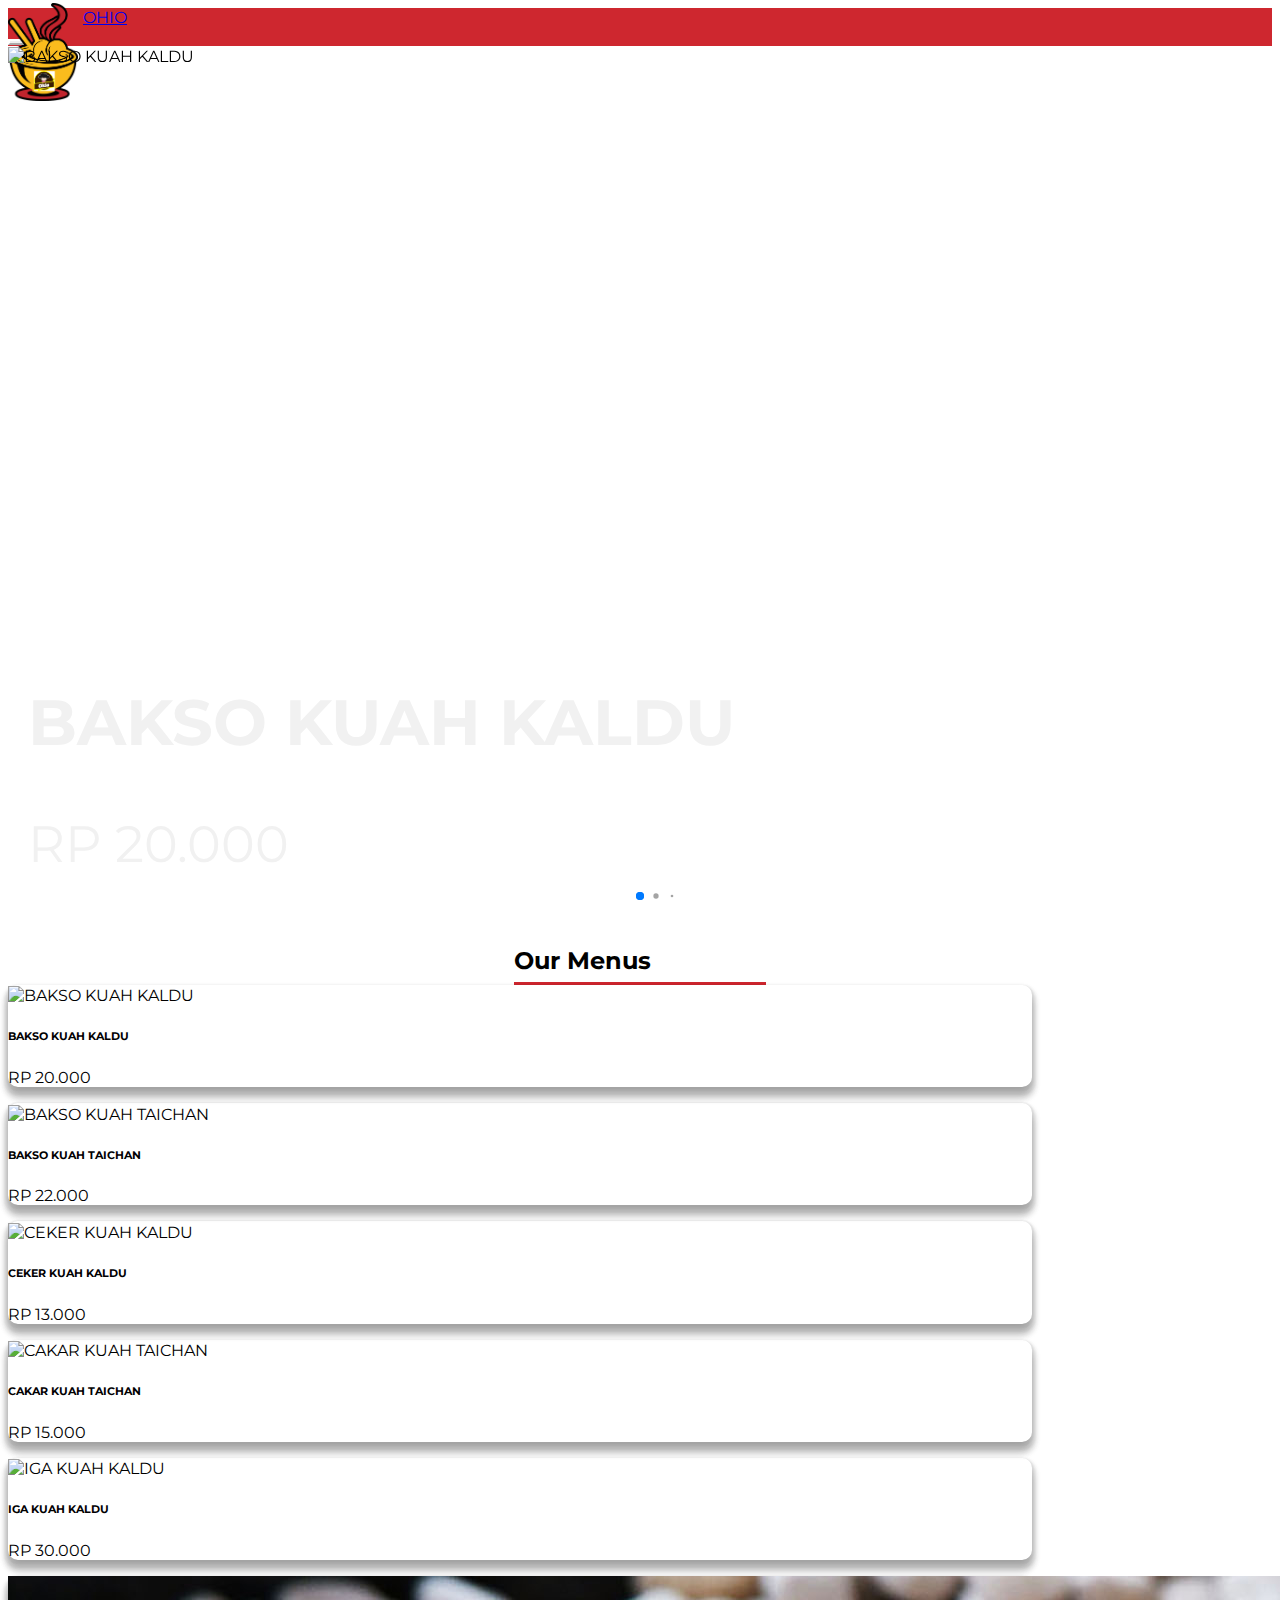
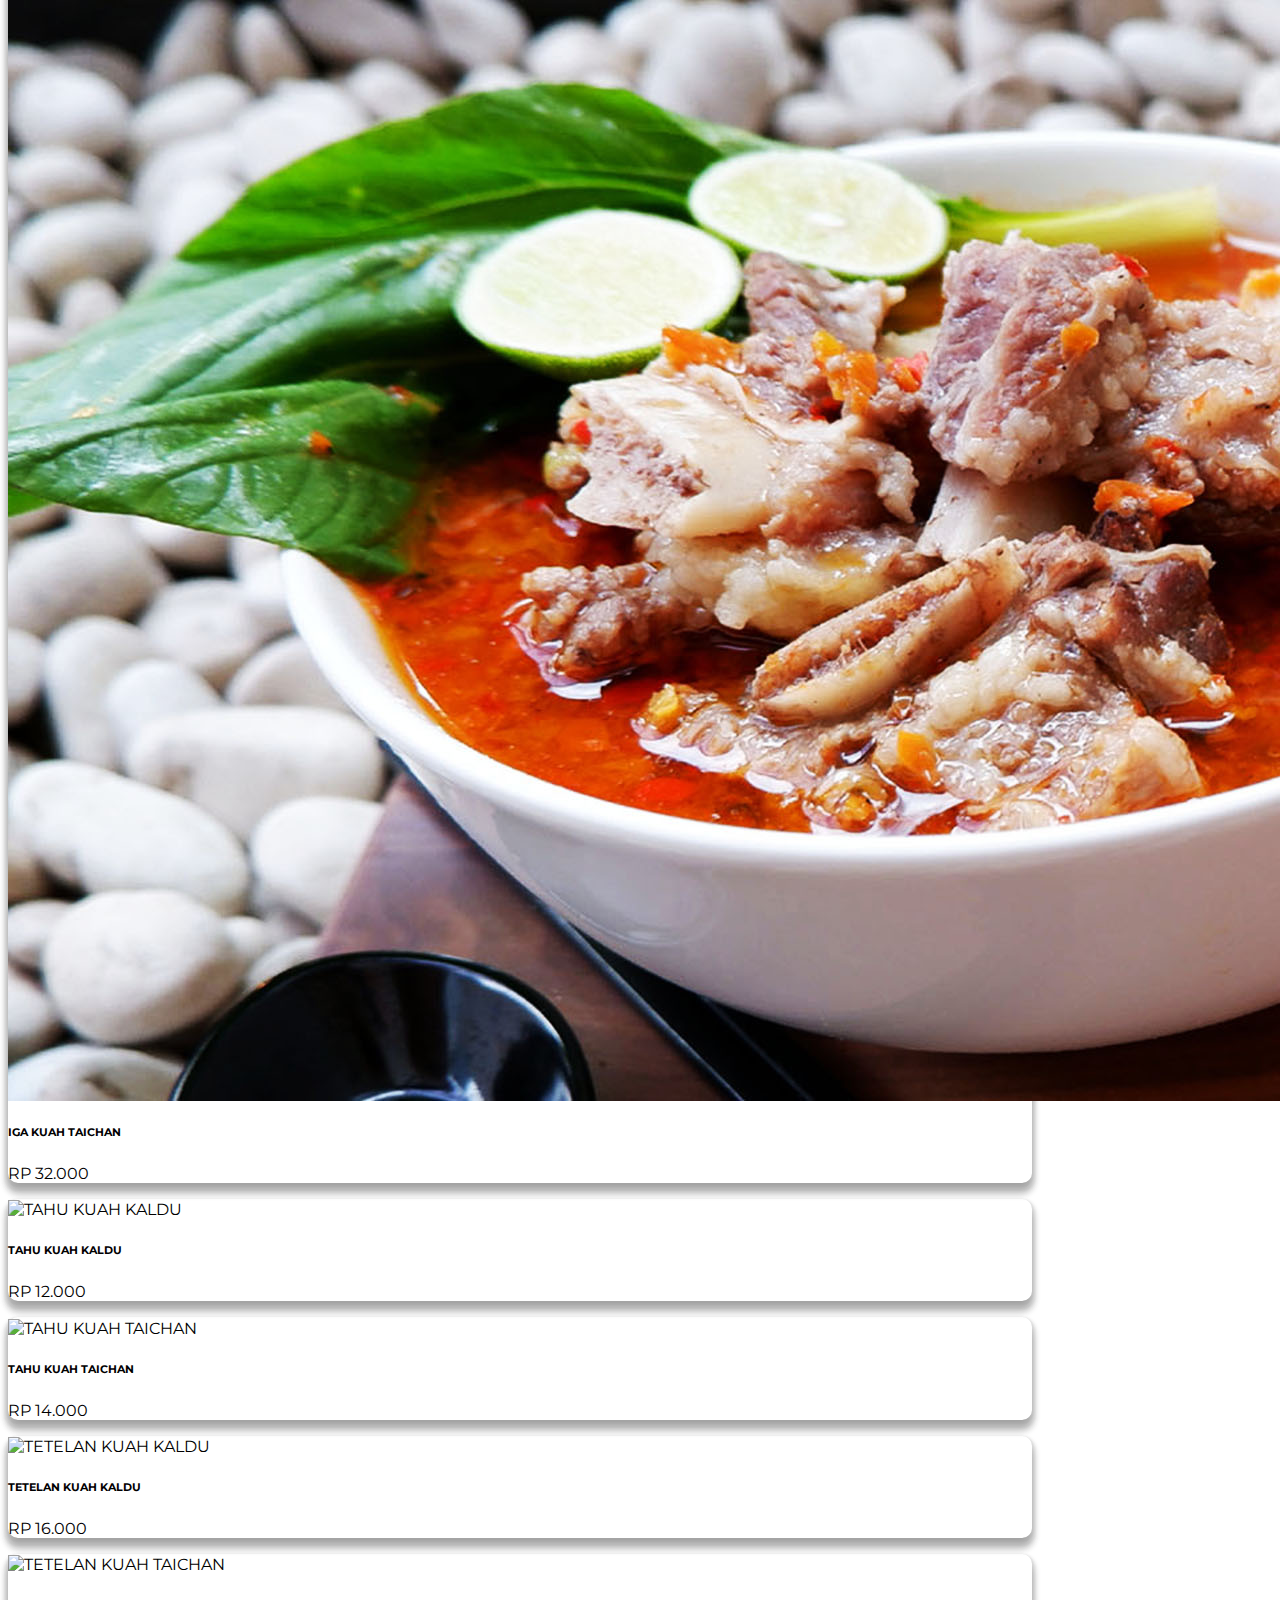
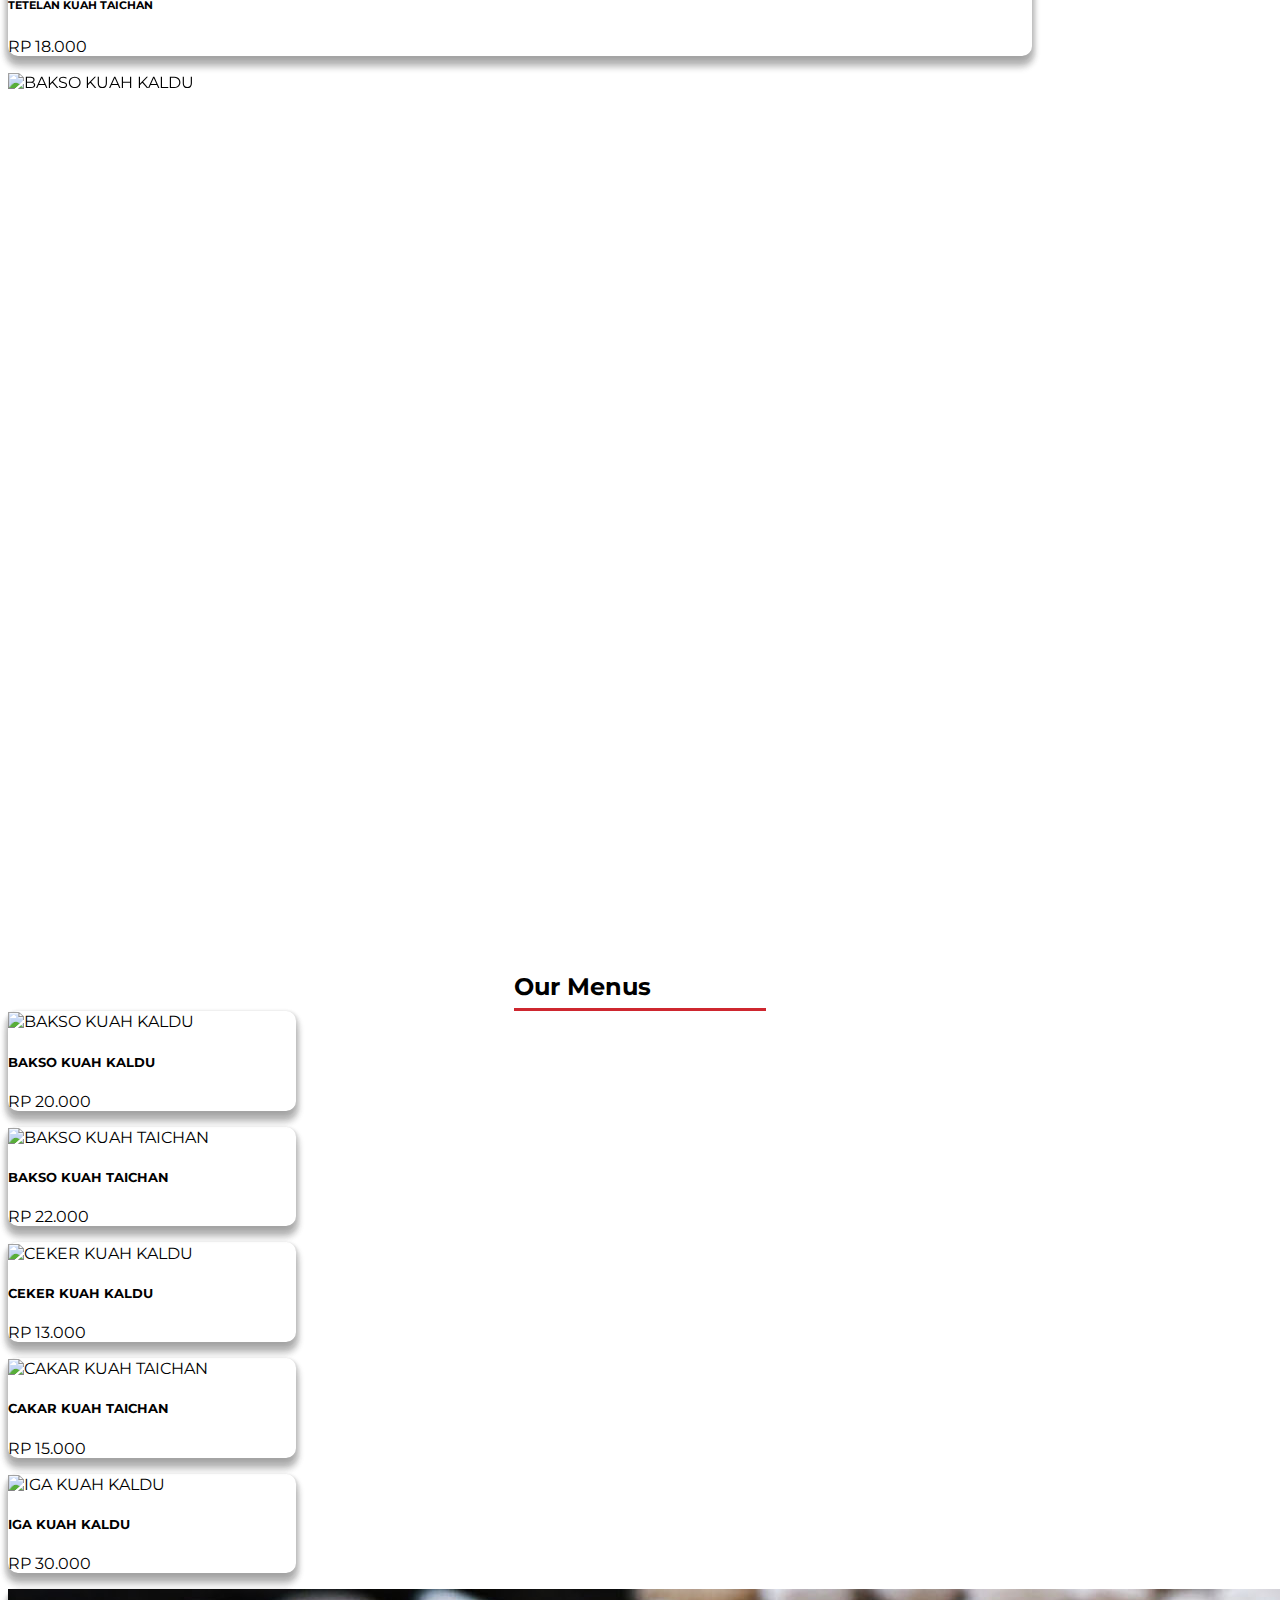
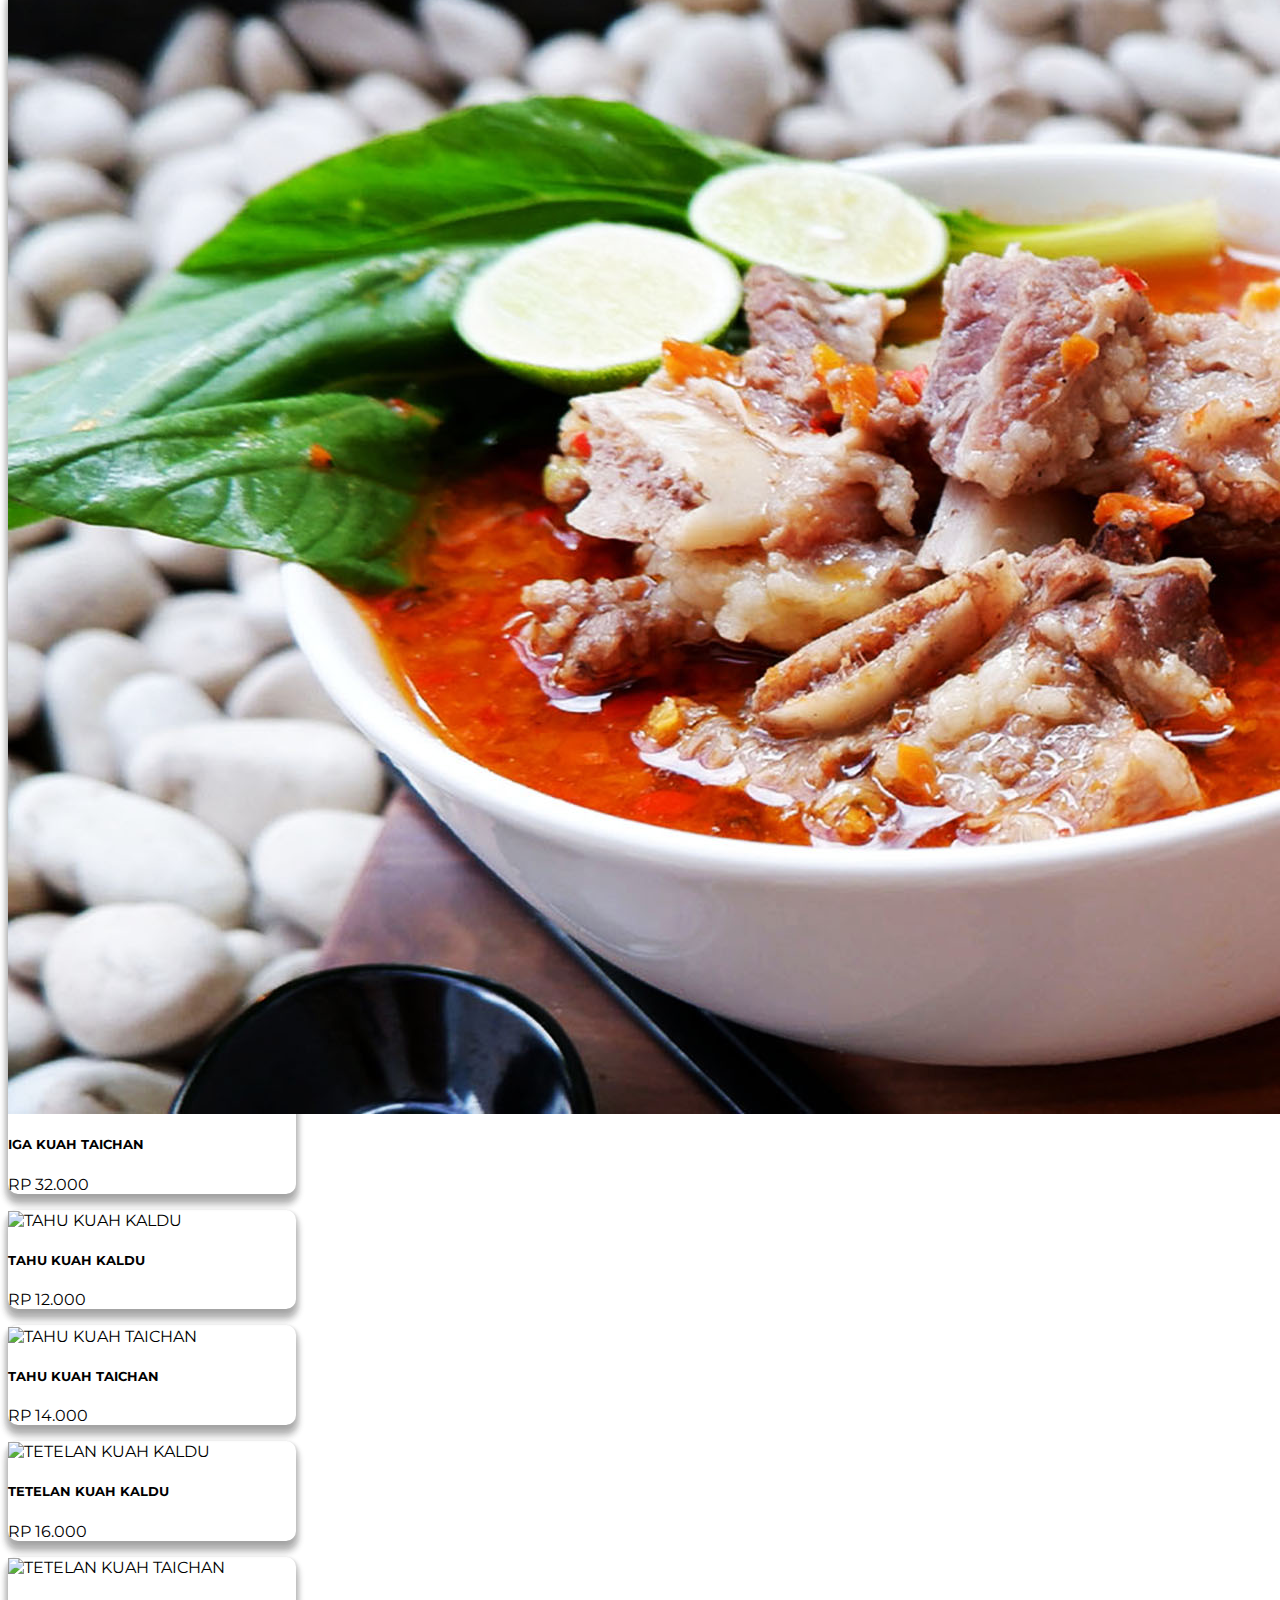
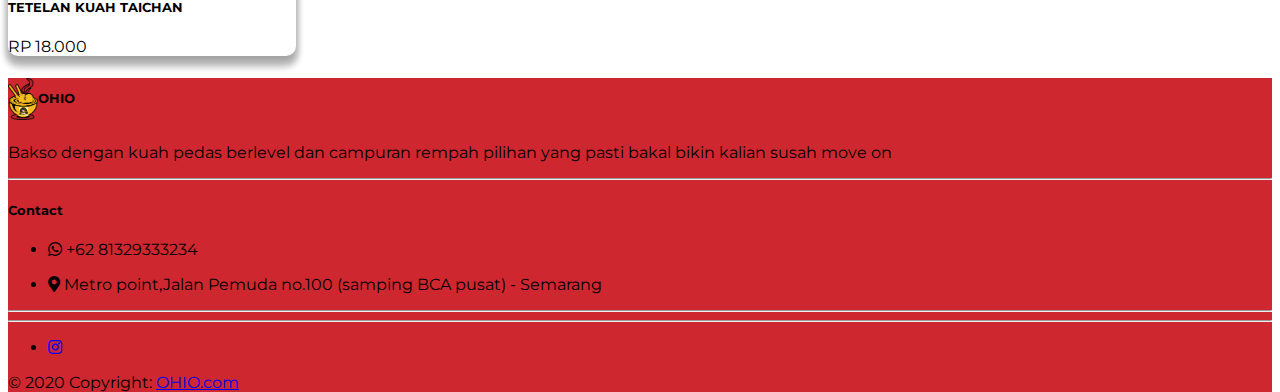
==== index.html @ d3f7b01e "Fade in" ====
<!DOCTYPE html>
<html lang="en">

<head>
    <meta charset="UTF-8">
    <meta name="viewport" content="width=device-width, initial-scale=1.0">

    <link rel="stylesheet" href="https://unpkg.com/swiper/swiper-bundle.css">
    <link rel="stylesheet" href="https://unpkg.com/swiper/swiper-bundle.min.css">
    <link rel="stylesheet" href="https://cdn.jsdelivr.net/npm/bootstrap@4.5.3/dist/css/bootstrap.min.css"
        integrity="sha384-TX8t27EcRE3e/ihU7zmQxVncDAy5uIKz4rEkgIXeMed4M0jlfIDPvg6uqKI2xXr2" crossorigin="anonymous">
    <link rel="stylesheet" href="https://cdnjs.cloudflare.com/ajax/libs/font-awesome/5.15.1/css/all.min.css">
    <link rel="stylesheet" href="animate.css">
    <link rel="stylesheet" href="style.css">


    <script src="https://unpkg.com/swiper/swiper-bundle.js"></script>
    <script src="https://unpkg.com/swiper/swiper-bundle.min.js"></script>
    <script src="https://code.jquery.com/jquery-3.5.1.slim.min.js"
        integrity="sha384-DfXdz2htPH0lsSSs5nCTpuj/zy4C+OGpamoFVy38MVBnE+IbbVYUew+OrCXaRkfj"
        crossorigin="anonymous"></script>
    <script src="https://cdn.jsdelivr.net/npm/bootstrap@4.5.3/dist/js/bootstrap.bundle.min.js"
        integrity="sha384-ho+j7jyWK8fNQe+A12Hb8AhRq26LrZ/JpcUGGOn+Y7RsweNrtN/tE3MoK7ZeZDyx"
        crossorigin="anonymous"></script>
    <script src="js/wow.min.js"></script>

    <link rel="icon" href="img/main-icon1.png" type="image/x-icon">
    <title>OHIO</title>
</head>

<body>
    <!-- Nabar -->
    <nav class="navbar fixed-top navbar-light" id="navbar">
        <div class="container">
            <div class="logo">
                <img href="#" src="img/main-icon1.png">
                <a class="navbar-brand text-white font-weight-bold" href="#">
                    OHIO</a>
            </div>
            <button class="navbar-toggler custom-toggler" type="button" data-toggle="collapse" data-target="#navbarText"
                onclick="openNav()" aria-controls="navbarText" aria-expanded="false" aria-label="Toggle navigation">
                <span class="navbar-toggler-icon"></span>
            </button>

            <div id="mySidebar" class="sidebar">
                <a href="javascript:void(0)" class="closebtn" onclick="closeNav()">×</a>
                <ul class="navbar-nav text-center">
                    <li class="nav-item dropdown">
                        <a class="nav-link dropdown-toggle text-white" href="#" id="navbarDropdown" role="button"
                            data-toggle="dropdown" aria-haspopup="true" aria-expanded="false">
                            Bakso
                        </a>
                        <div class="dropdown-menu my-2" aria-labelledby="navbarDropdown">
                            <a class="dropdown-item" href="#">Cakar Kuah Tai</a>
                            <a class="dropdown-item" href="#">Cakar Kaldu</a>
                            <a class="dropdown-item" href="#">Bakso Kuah Tai</a>
                            <a class="dropdown-item" href="#">Bakso Kaldu</a>
                            <a class="dropdown-item" href="#">Tahu Kuah Tai</a>
                            <a class="dropdown-item" href="#">Tahu Kaldu</a>
                            <a class="dropdown-item" href="#">Iga Kuah Tai</a>
                            <a class="dropdown-item" href="#">Iga Kaldu</a>
                        </div>
                    </li>
                    <li class="nav-item dropdown">
                        <a class="nav-link text-white" href="cumi.html">
                            Cumi
                        </a>
                    </li>
                    <li class="nav-item dropdown">
                        <a class="nav-link text-white" href="minuman.html">
                            Minuman
                        </a>
                    </li>
                </ul>
            </div>
        </div>
    </nav>

    <!-- portrait -->
    <div class="d-sm-block d-md-none">
        <!-- Slider main container -->
        <div class="swiper-container">
            <!-- Additional required wrapper -->
            <div class="swiper-wrapper" id="wrapper-potrait">
                <!-- Slides -->
            </div>
            <!-- If we need pagination -->
            <div class="swiper-pagination"></div>

            <!-- If we need navigation buttons -->

            <div class="swiper-button-prev"></div>
            <div class="swiper-button-next"></div>

        </div>
        <!-- main content -->
        <div class="container mt-4" id="all-menu-potrait">
            <h2 class="section-title text-center text-danger my-5">Our Menus</h2>
            <div class="d-flex flex-column" id="menu-potrait"></div>
        </div>
    </div>

    <!-- landscape -->
    <div class="d-md-block d-none">
        <!-- Slider main container -->
        <div class="swiper-container">
            <!-- Additional required wrapper -->
            <div class="swiper-wrapper" id="wrapper-landscape">
                <!-- Slides -->
            </div>
            <!-- If we need pagination -->
            <div class="swiper-pagination"></div>

            <!-- If we need navigation buttons -->
            <div class="swiper-button-prev"></div>
            <div class="swiper-button-next"></div>

        </div>
        <!-- main content -->
        <div class="container mt-4" id="all-menu-landscape">
            <h2 class="section-title text-center text-danger my-5">Our Menus</h2>
            <div class="d-flex flex-wrap" id="menu-landscape"></div>
        </div>


    </div>

    <!-- Footer -->
    <footer class="page-footer font-small stylish-color-light pt-4 mt-5" id="footer">

        <div class="container text-center text-md-left">
            <div class="row">
                <div class="col-md-4 mx-auto text-white">
                    <h5 class="font-weight-bold text-uppercase mt-3 mb-4 text-white ">
                        <img href="#" src="img/main-icon1.png" width="30px">OHIO</h5>
                    <p>Bakso dengan kuah pedas berlevel dan campuran rempah pilihan yang pasti bakal bikin kalian susah
                        move on
                    </p>
                </div>
                <hr class="clearfix w-100 d-md-none">
                <div class="col-md-4 mx-auto">
                    <h5 class="font-weight-bold text-uppercase mt-3 mb-4 text-white">Contact</h5>
                    <ul class="list-unstyled text-white">
                        <li>
                            <p><i class="fab fa-whatsapp text-white"></i> +62 81329333234</p>
                        </li>
                        <li>
                            <p><i class="fas fa-map-marker-alt text-white"></i> Metro point,Jalan Pemuda no.100 (samping
                                BCA pusat) - Semarang</p>
                        </li>
                    </ul>

                </div>

                <hr class="clearfix w-100 d-md-none d-none">
            </div>

        </div>

        <hr class="clearfix w-100 d-ms-none">

        <ul class="list-unstyled list-inline text-center ">
            <li class="list-inline-item">
                <a href="https://www.instagram.com/baksokuahtaichan_ohio/">
                    <i class="fab fa-instagram text-white"> </i>
                </a>
            </li>
        </ul>

        <div class="footer-copyright text-center py-3 text-white">© 2020 Copyright:
            <a href="#navbar" class="text-white font-weight-bold">OHIO.com</a>
        </div>

    </footer>
</body>
<script src="main.js"></script>
<script src="wow.min.js"></script>
<script>
    new WOW().init();
</script>

</html>
---- style.css ----
@import url('https://fonts.googleapis.com/css2?family=Montserrat:wght@300&display=swap');

* {
  font-family: 'Montserrat', sans-serif;
}
html,
body {
  position: relative;
  height: 100%;
}

.custom-toggler .navbar-toggler-icon {
  background-image: url("data:image/svg+xml;charset=utf8,%3Csvg viewBox='0 0 32 32' xmlns='http://www.w3.org/2000/svg'%3E%3Cpath stroke='rgba(255, 255, 255)' stroke-width='2' stroke-linecap='round' stroke-miterlimit='10' d='M4 8h24M4 16h24M4 24h24'/%3E%3C/svg%3E");
}

.custom-toggler.navbar-toggler {
  border-color: rgb(255, 255, 255);
}

.navbar {
  z-index: 1000;
  background-color: #ce272f;
}

.dropdown {
  font-size: smaller;
  text-transform: uppercase;
  text-decoration: none;
  letter-spacing: 0.15em;
  display: inline-block;
  position: relative;
}
.dropdown:after {
  background: none repeat scroll 0 0 transparent;
  content: "";
  display: block;
  height: 1px;
  margin-top: 3px;
  left: 50%;
  position: absolute;
  background: #fff;
  transition: width 0.3s ease 0s, left 0.3s ease 0s;
  width: 0;
}

.dropdown:hover:after {
  width: 100%;
  left: 0;
}

.sidebar {
  height: 100%;
  width: 0;
  position: fixed;
  z-index: 1;
  top: 0;
  right:0;
  background-color: #ce272f;
  overflow-x: hidden;
  transition: 0.5s;
  padding-top: 80px;
}

.sidebar a {
  padding: 8px 8px 8px 32px;
  text-decoration: none;
  display: block;
  transition: 0.3s;
}

.sidebar .closebtn {
  position: absolute;
  top: 0;
  font-size: 36px;
  color: #fff;
}
.navbar-brand {
  margin-left: 75px;
}

.logo img {
  position: absolute;
  margin-top: -5px;
  width: 70px;
}

.logo:hover {
  transform: scale(1.1);
}

.swiper-button-next,
.swiper-button-prev {
    right:10px;
    padding: 30px;
    border-radius:10vh;
    color: #fff !important;
}

.swiper-button-next:hover {
  background-color: rgba(255, 255, 255, 0.164);
  transform: scale(1.1);
}

.swiper-button-prev:hover {
  background-color: rgba(255, 255, 255, 0.164);
  transform: scale(1.1);
}

img {
  vertical-align: middle;
}

.content {
  bottom: 0;
  z-index: 10;
  color: #f1f1f1;
  width: 100%;
  padding: 20px;
}

.content-landscape-name{
  text-align: center;
  width: 45vw;
  height: 25px;
  background-color: #ff6f00;
  text-shadow: 2px 2px #000;
  font-style: italic;
}

.content-landscape-price{
  text-align: center;
  width: 20vw;
  height: 25px;
  background-color: #ff6f00;
  text-shadow: 2px 2px #000;
  font-style: italic;
}
#content-landscape h1 {
  color: rgb(255, 255, 255);
  font-size: calc((25vw - 3.5rem) / 7);
}

#content-landscape h3 {
  color: rgb(255, 255, 255);
  font-size: calc((20vw - 3.5rem) / 7);
}

#content-potrait h1 {
  font-size: 5vw;
}

#content-potrait p {
  font-size: 4vw;
}

.section-title {
  border-bottom: 3px solid #ce272f;
  width: 20%;
  margin: auto;
  padding-bottom: 7px;
}

.card-barang {
  border-radius: 10px;
  box-shadow:
    0 1.8px 1.2px 1.8px rgba(0, 0, 0, 0.034),
    0 3.7px 2.3px 3.7px rgba(0, 0, 0, 0.048),
    0 6.5px 5px 5px rgba(0, 0, 0, 0.06),
    0 5.3px 9.9px rgba(0, 0, 0, 0.072),
    0 10.8px 7.4px rgba(0, 0, 0, 0.086),
    0 10px 10px rgba(0, 0, 0, 0.12);
}

.card-barang:hover {
  transform: scale(1.1);
}

.fab {
  display: inline-block;
}

footer {
  background-color: #ce272f;
}

@media screen and (max-width:767px) {
  .content {
    bottom: 0;
    background-color: #ff6f00;
    color: white;
    z-index: 10;
    width: 100%;
    padding: 20px;
  }
  .logo img {
    position: absolute;
    margin-top: -5px;
    width: 60px;
  }

  .section-title {
    border-bottom: 3px solid #ce272f;
    width: 50%;
    margin: auto;
    padding-bottom: 7px;
  }

  .nav-link {
    text-align: center;
  }
}

@media screen and (min-width:768px) {

  .content {
    position: absolute;
  }

  .swiper-container {
    height: 100vh;
  }
}
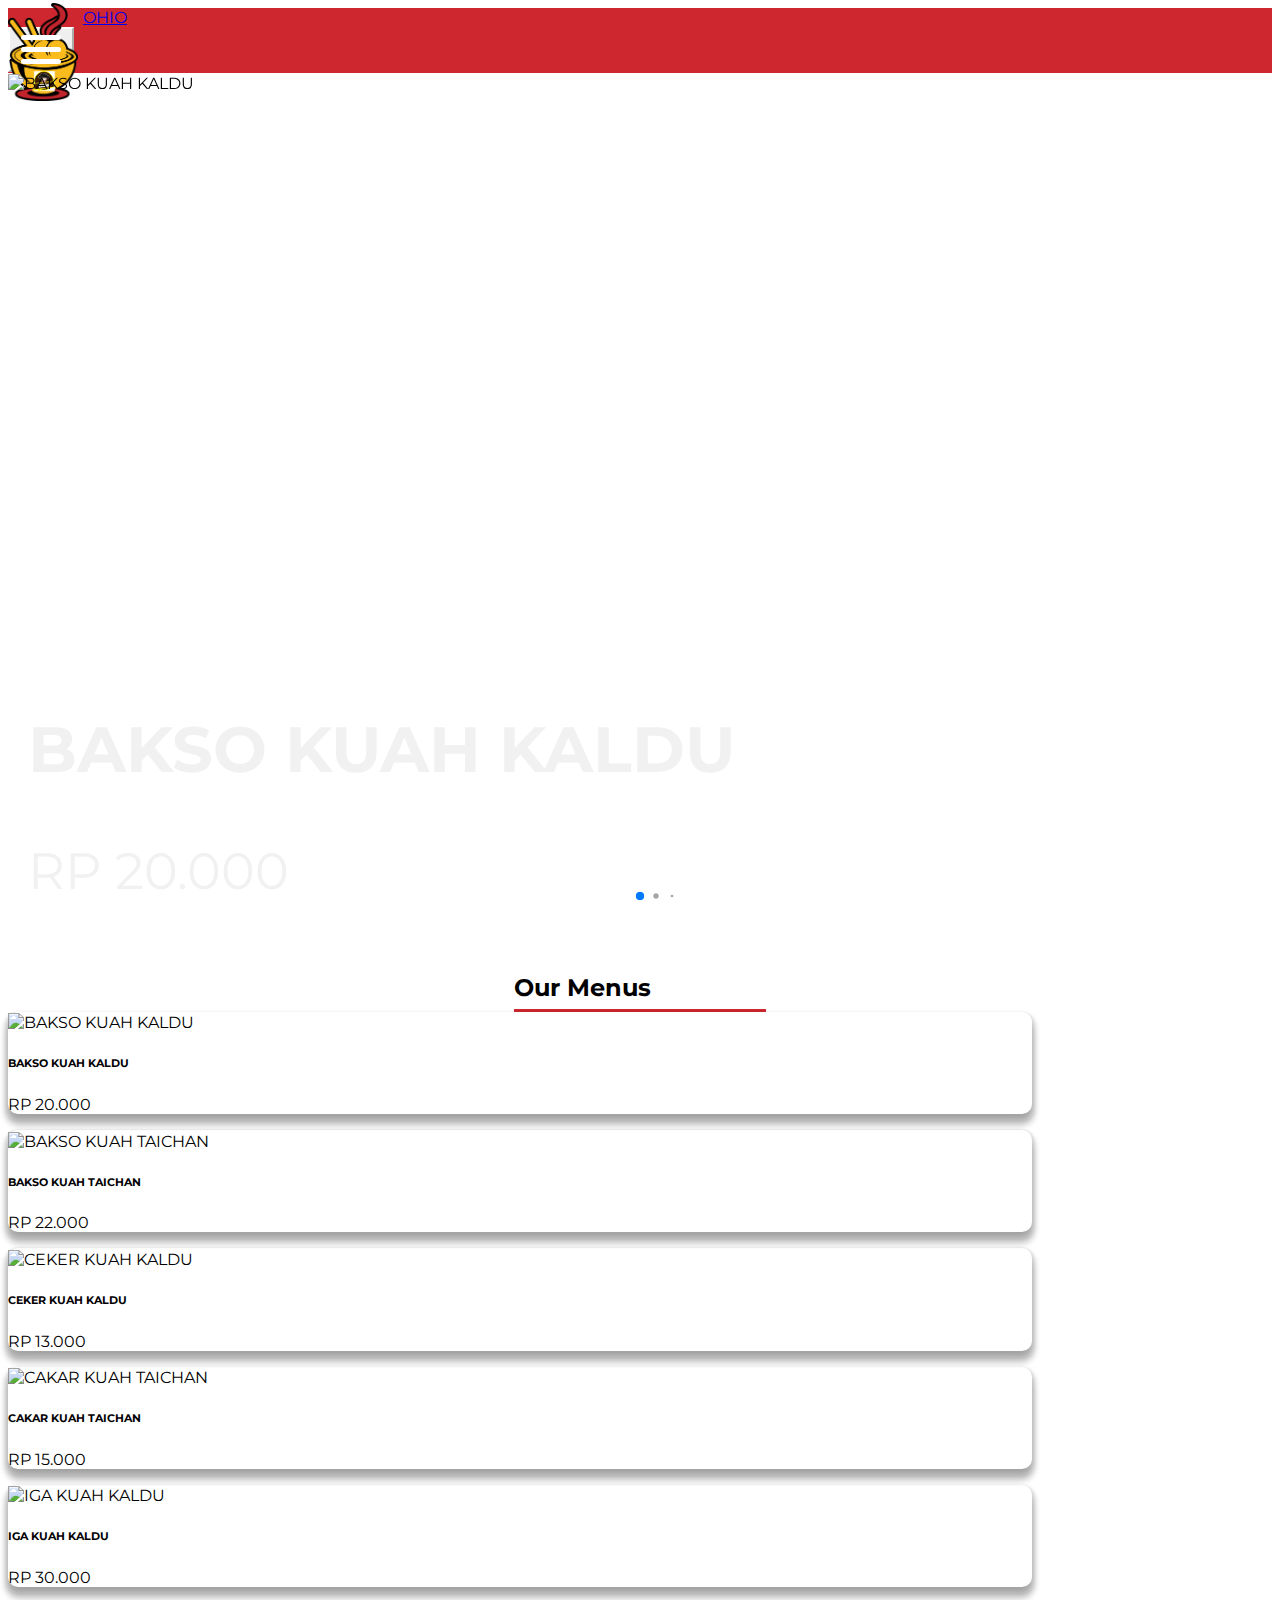
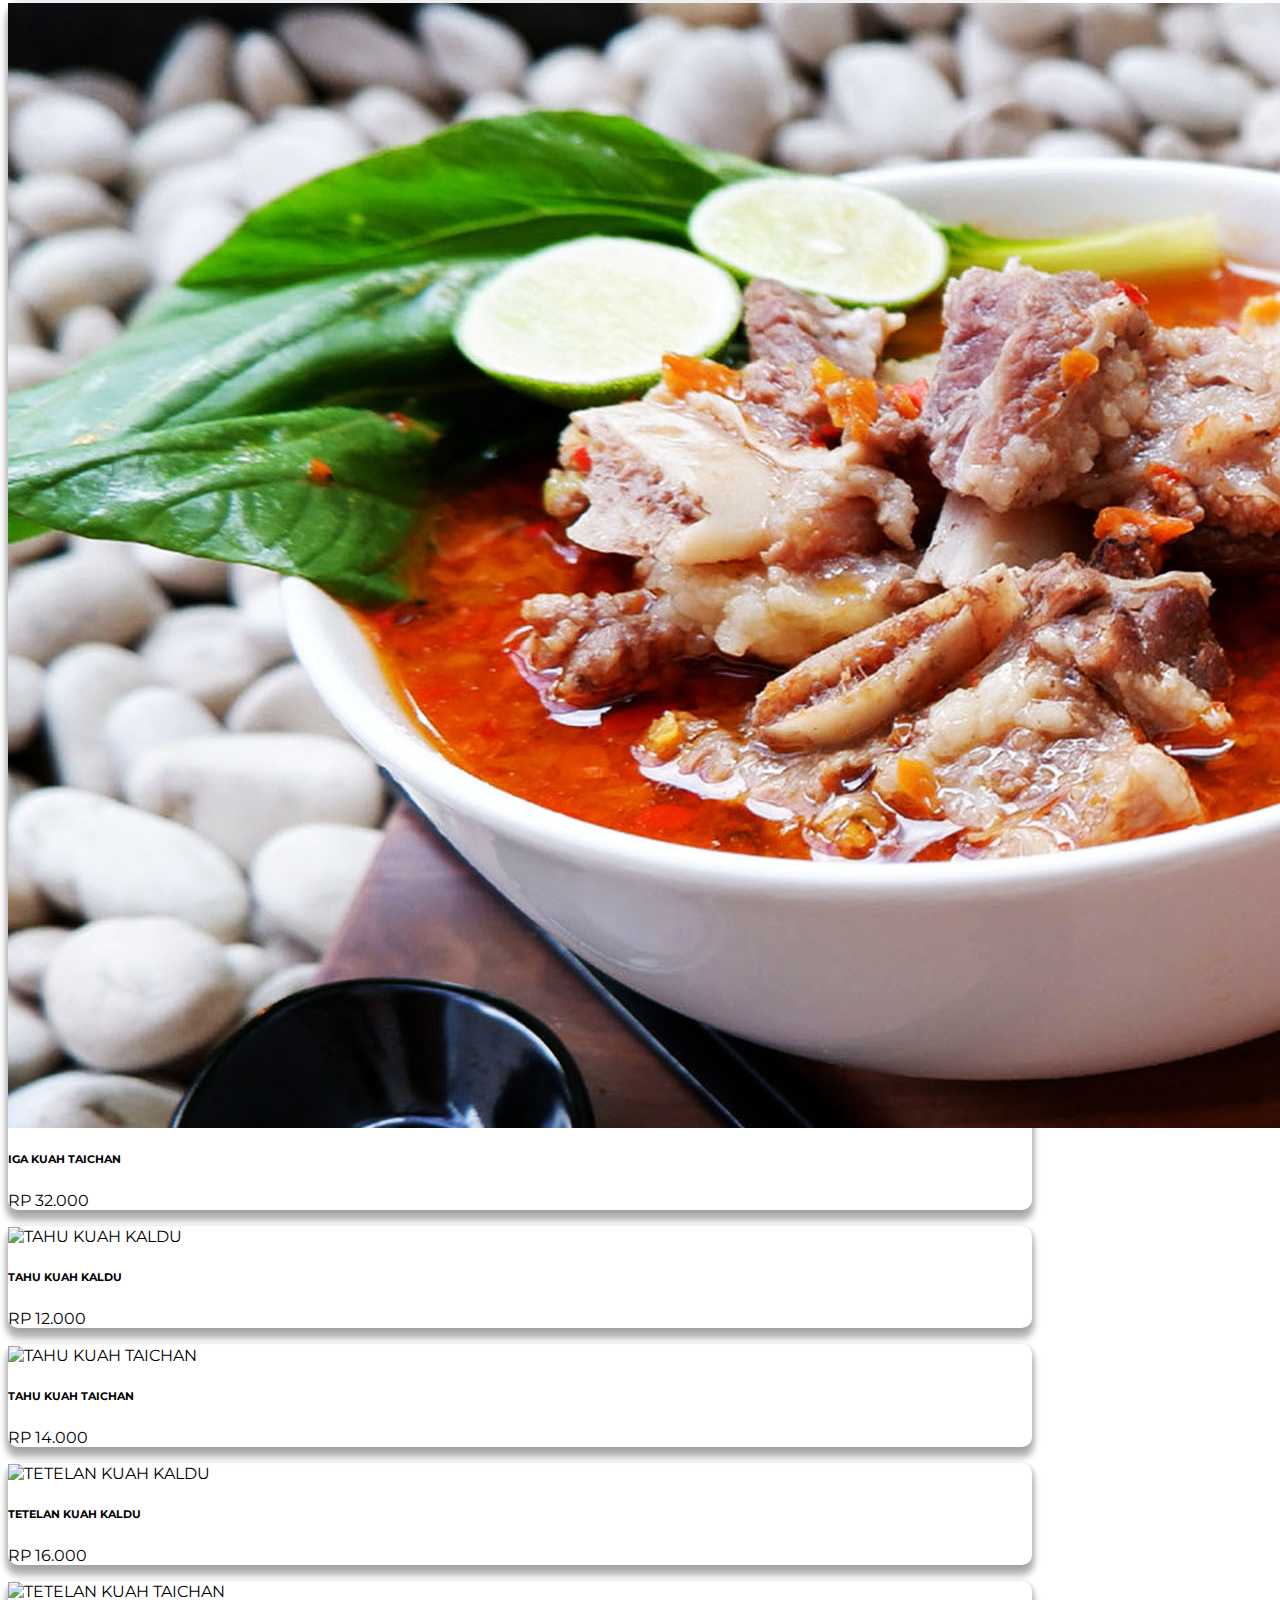
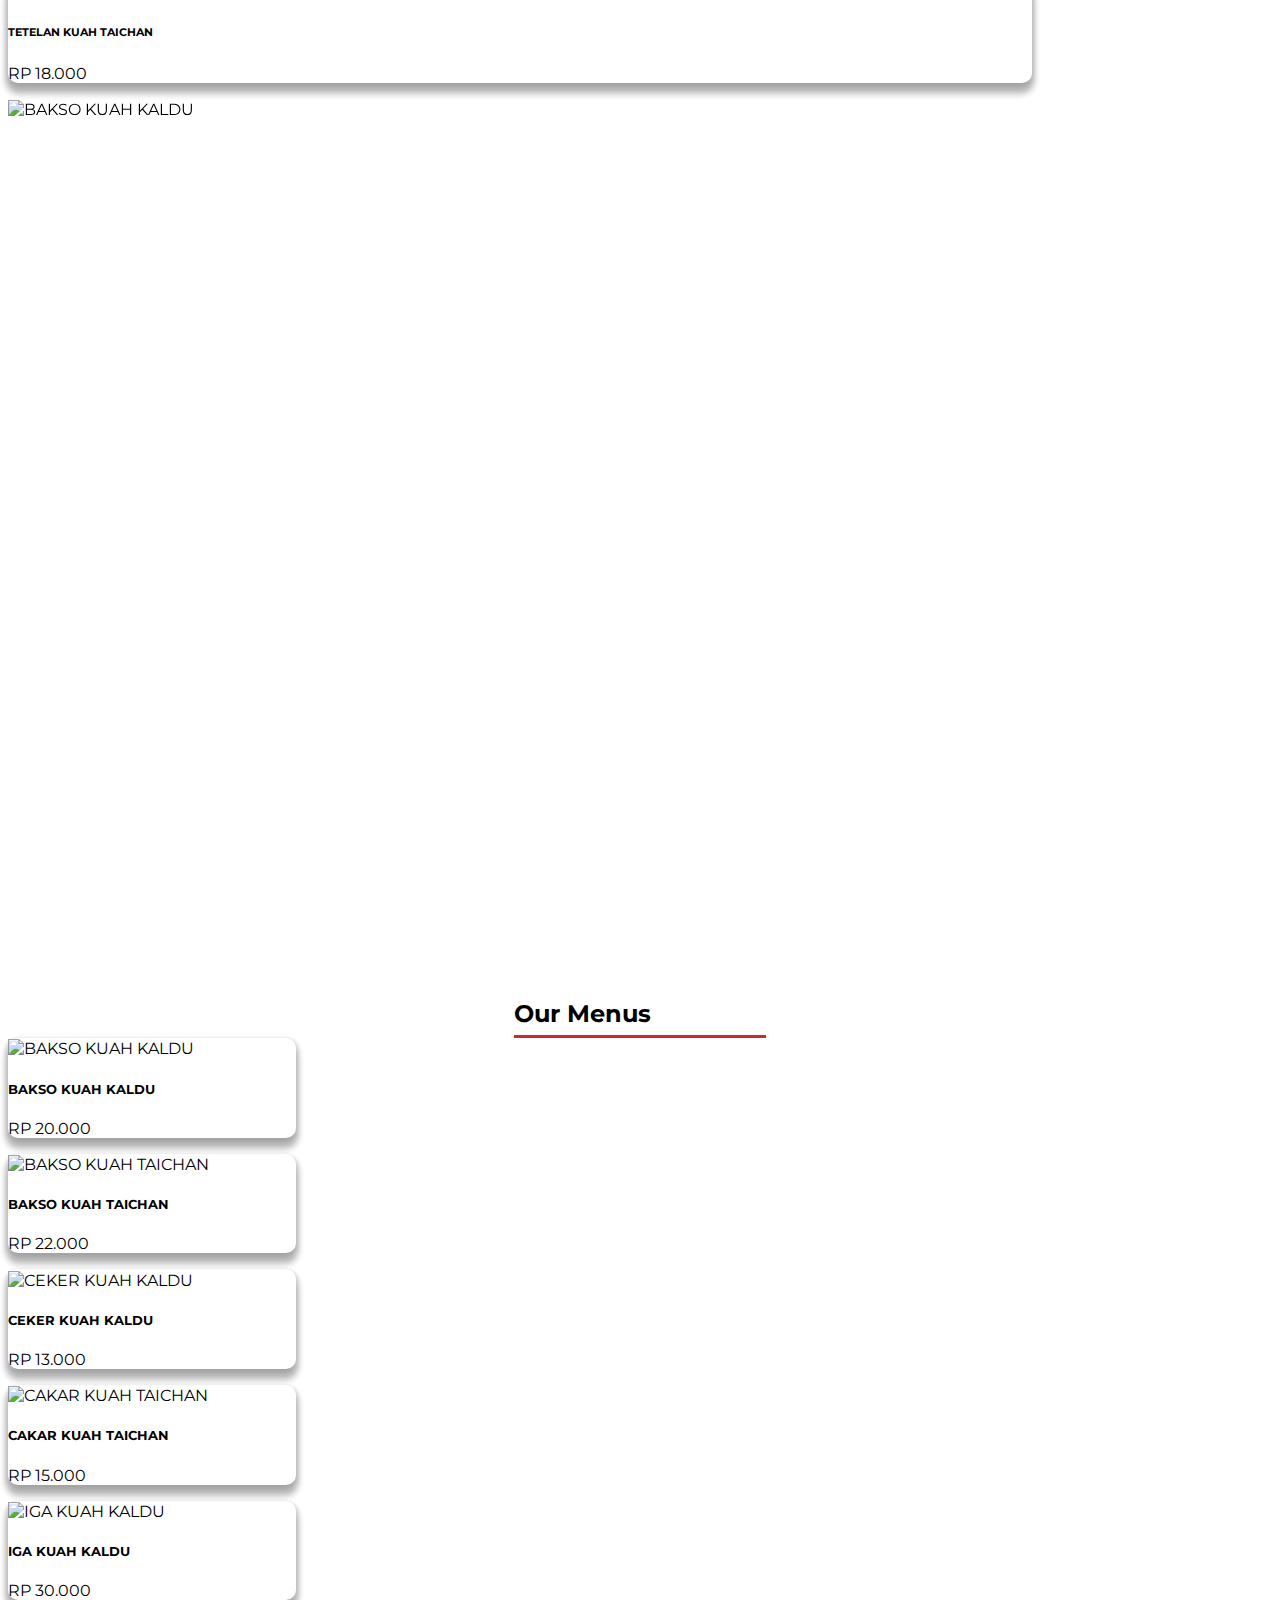
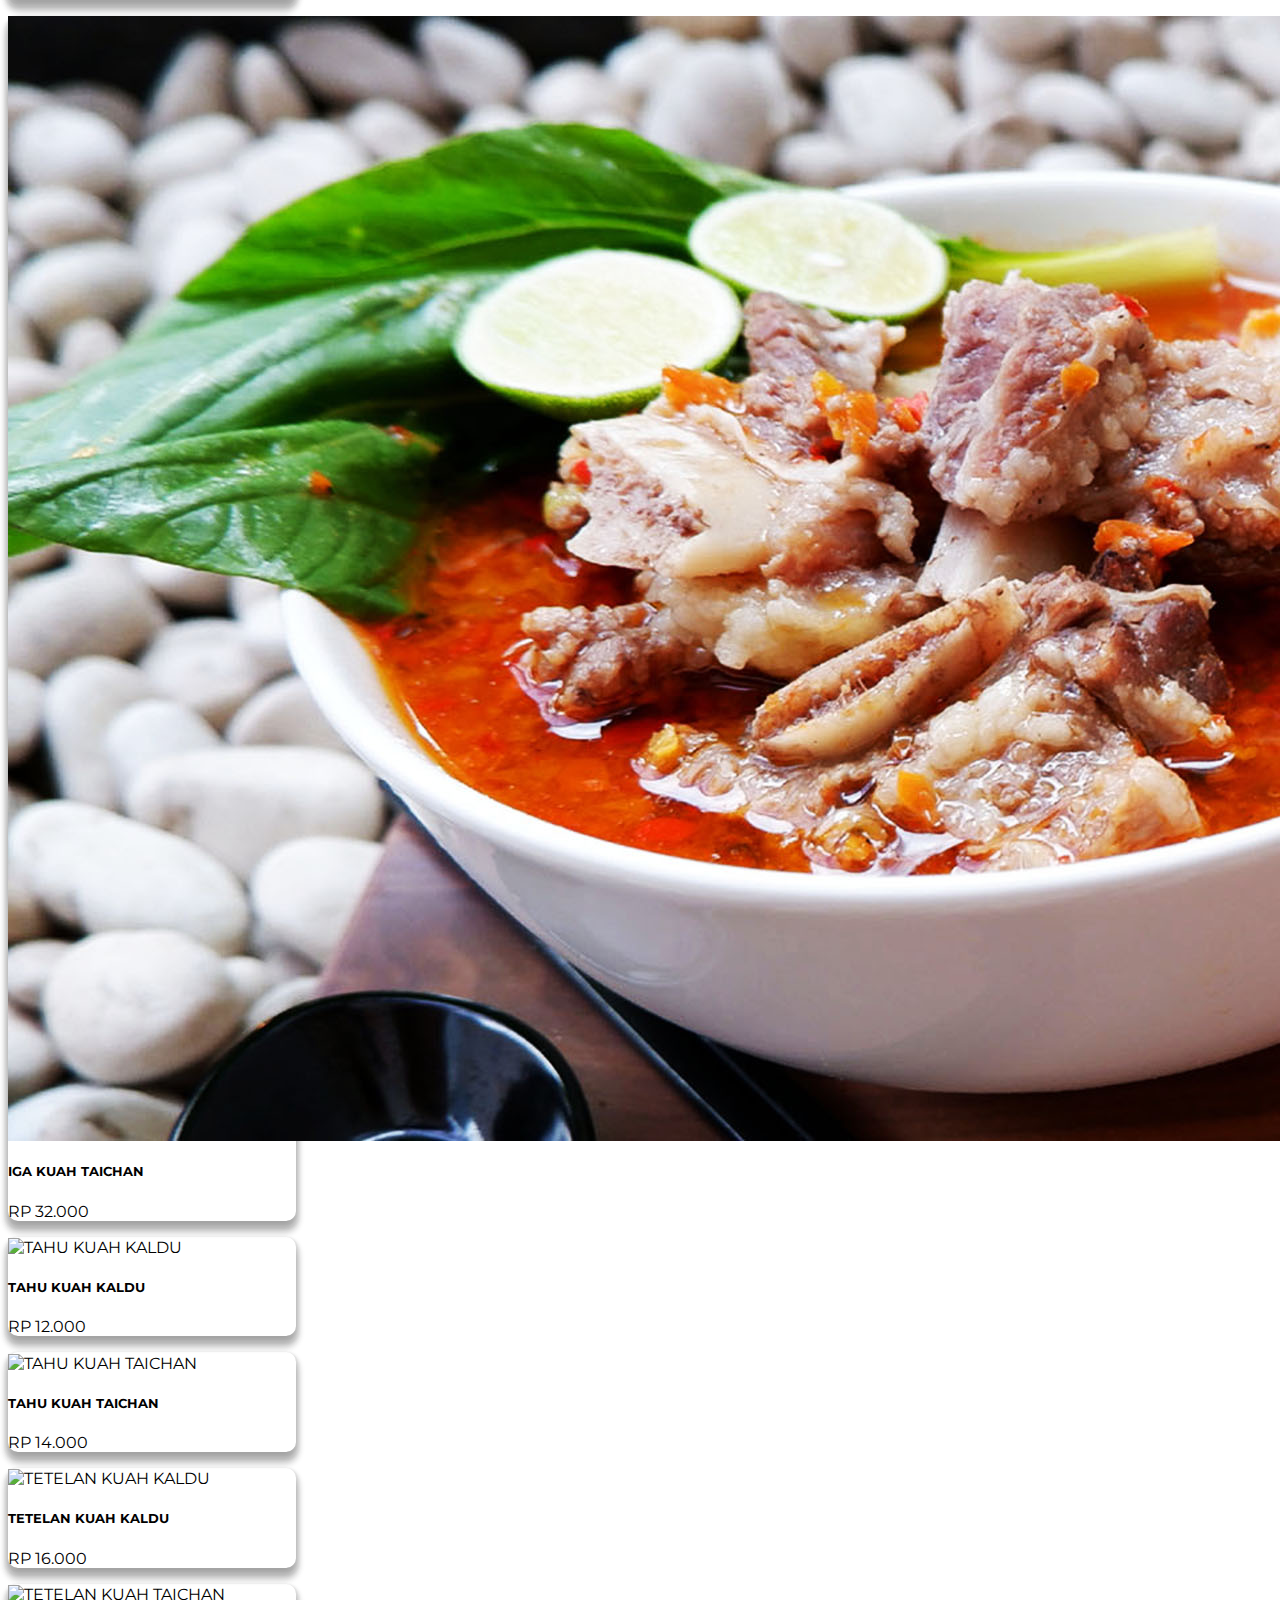
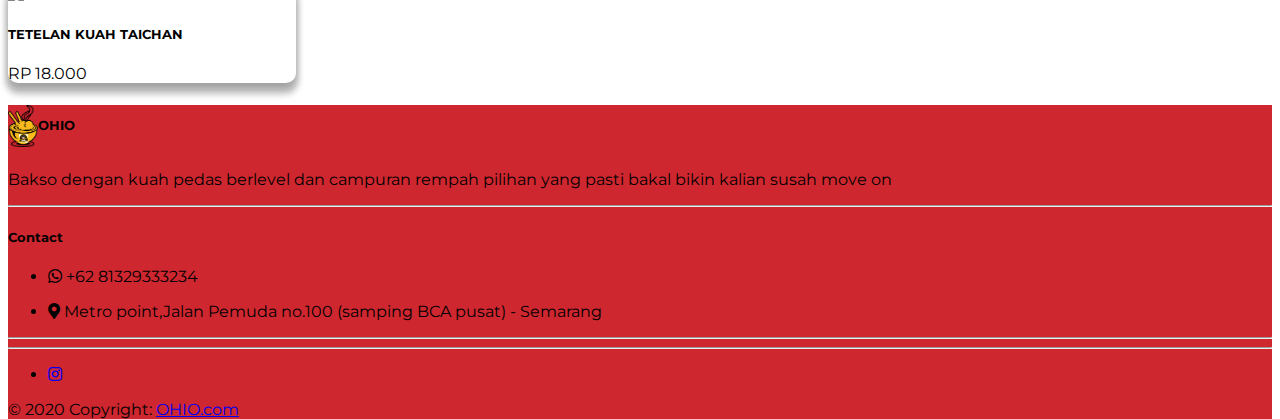
==== commit bba2e1a1: "animation toggle" ====
--- a/index.html
+++ b/index.html
@@ -37,9 +37,13 @@
                 <a class="navbar-brand text-white font-weight-bold" href="#">
                     OHIO</a>
             </div>
-            <button class="navbar-toggler custom-toggler" type="button" data-toggle="collapse" data-target="#navbarText"
-                onclick="openNav()" aria-controls="navbarText" aria-expanded="false" aria-label="Toggle navigation">
-                <span class="navbar-toggler-icon"></span>
+            <button class="navbar-toggler custom-toggler" type="button" data-toggle="collapse" onclick="openNav()" data-target="#navbarText"
+                aria-controls="navbarText" aria-expanded="false" aria-label="Toggle navigation">
+                <div class="menu-button">
+                    <div class="bar"></div>
+                    <div class="bar"></div>
+                    <div class="bar"></div>
+                </div>
             </button>
 
             <div id="mySidebar" class="sidebar">
--- a/style.css
+++ b/style.css
@@ -220,3 +220,60 @@
     height: 100vh;
   }
 }
+
+		.menu-button {
+
+			padding: 5px;
+
+			cursor: pointer;
+
+			-webkit-transition: .3s;
+			transition: .3s;
+
+			/*margin: 14px;
+			border-radius: 5px;*/
+		}
+
+		.menu-button .bar:nth-of-type(1) {
+			margin-top: 0px;
+		}
+
+		.menu-button .bar:nth-of-type(3) {
+			margin-bottom: 0px;
+    }
+    
+    		.bar {
+			position: relative;
+			display: block;
+
+			width: 40px;
+			height: 5px;
+
+			margin: 7px auto;
+			background-color: #fff;
+
+			border-radius: 10px;
+
+			-webkit-transition: .3s;
+			transition: .3s;
+		}
+
+		.menu-button:hover .bar:nth-of-type(1) {
+			-webkit-transform: translateY(1.5px) rotate(-4.5deg);
+			-ms-transform: translateY(1.5px) rotate(-4.5deg);
+			transform: translateY(1.5px) rotate(-4.5deg);
+		}
+
+		.menu-button:hover .bar:nth-of-type(2) {
+			opacity: .9;
+		}
+
+		.menu-button:hover .bar:nth-of-type(3) {
+			-webkit-transform: translateY(-1.5px) rotate(4.5deg);
+			-ms-transform: translateY(-1.5px) rotate(4.5deg);
+			transform: translateY(-1.5px) rotate(4.5deg);
+    }
+
+.sidebar .closebtn:hover {
+  transform: scale(1.5);
+}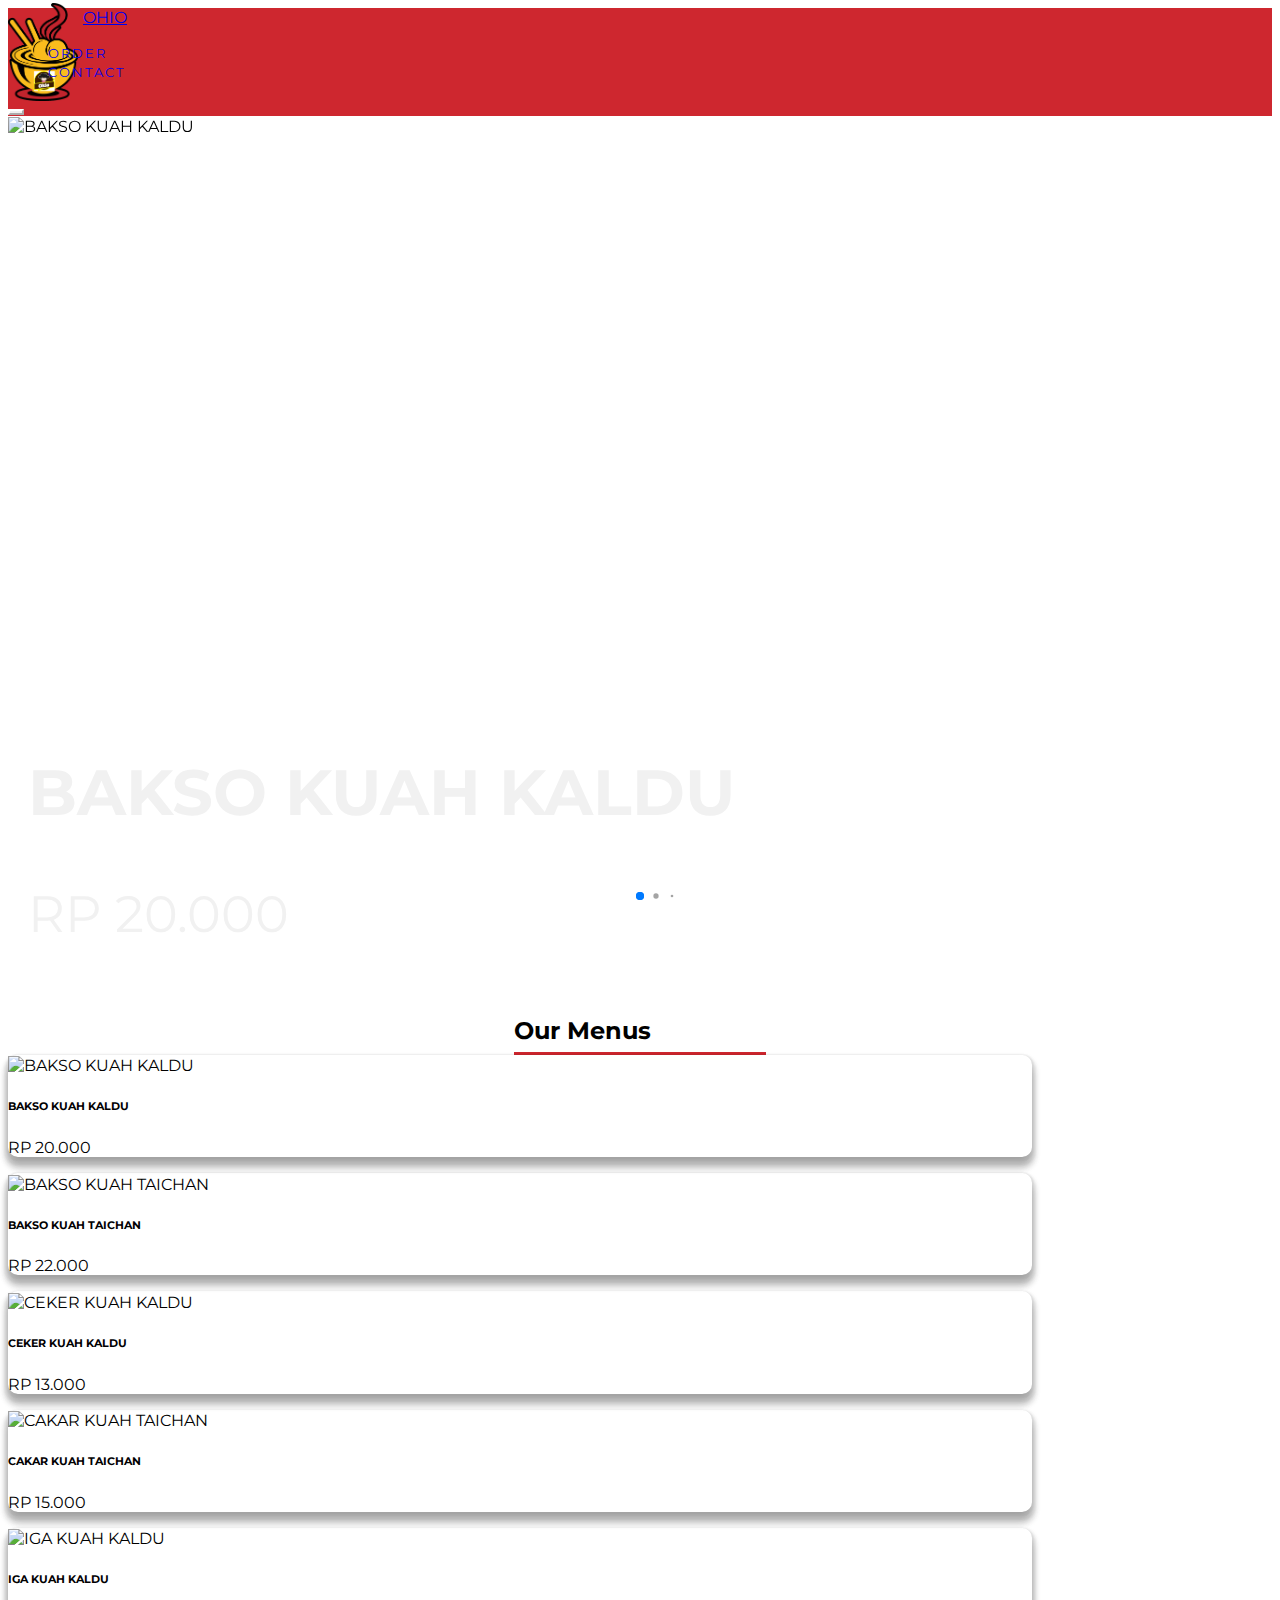
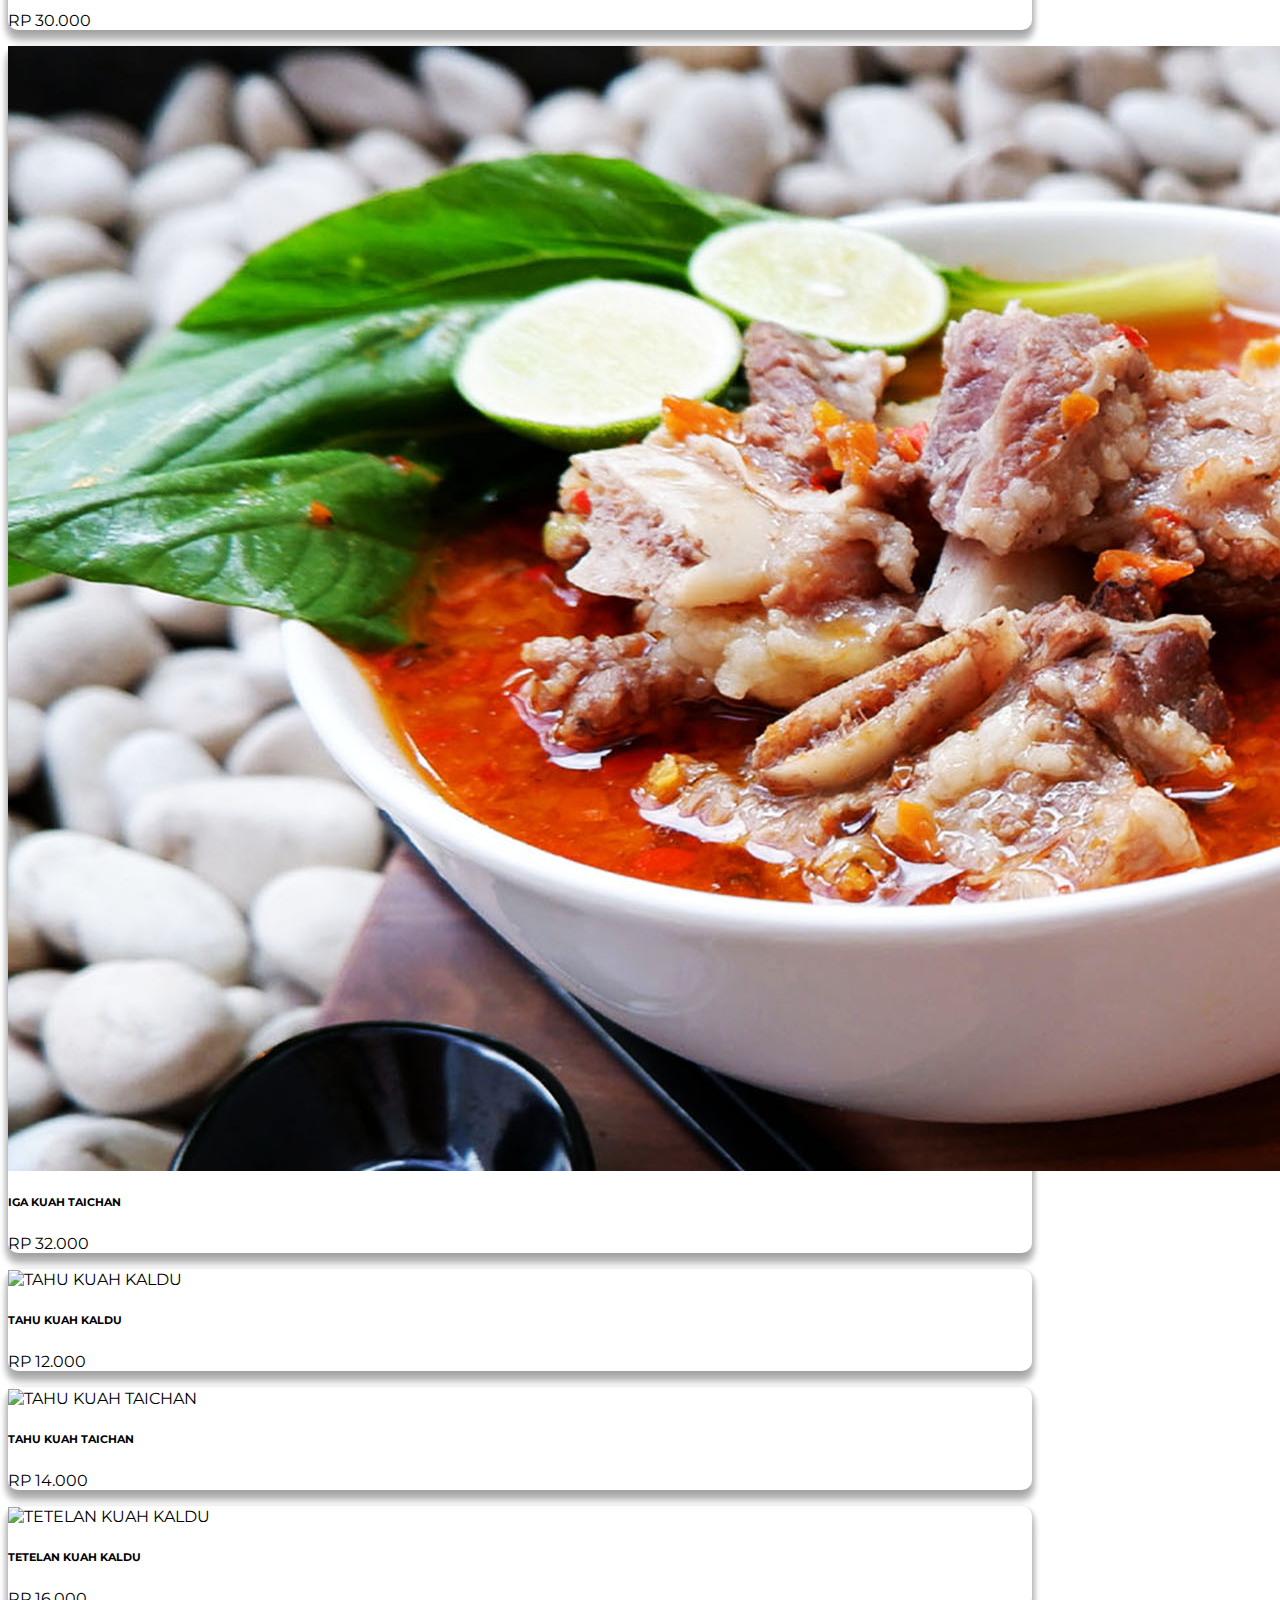
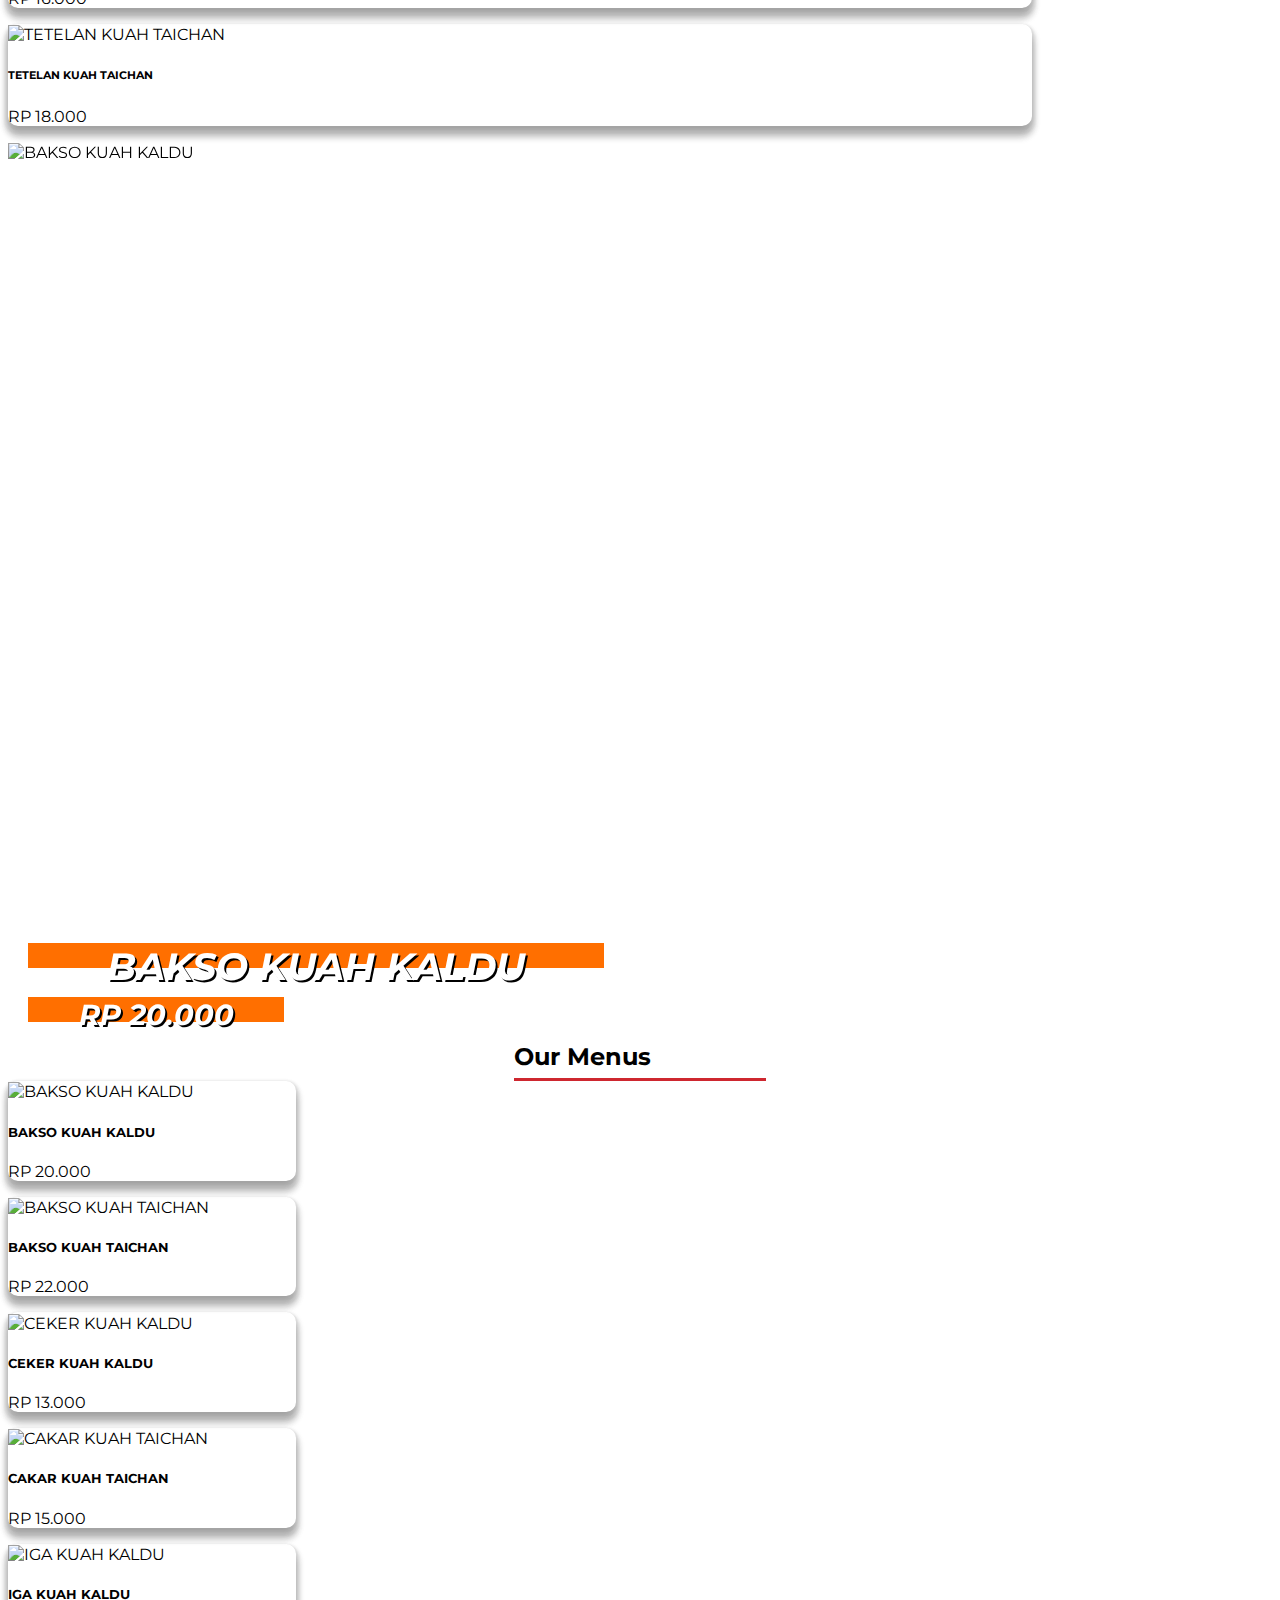
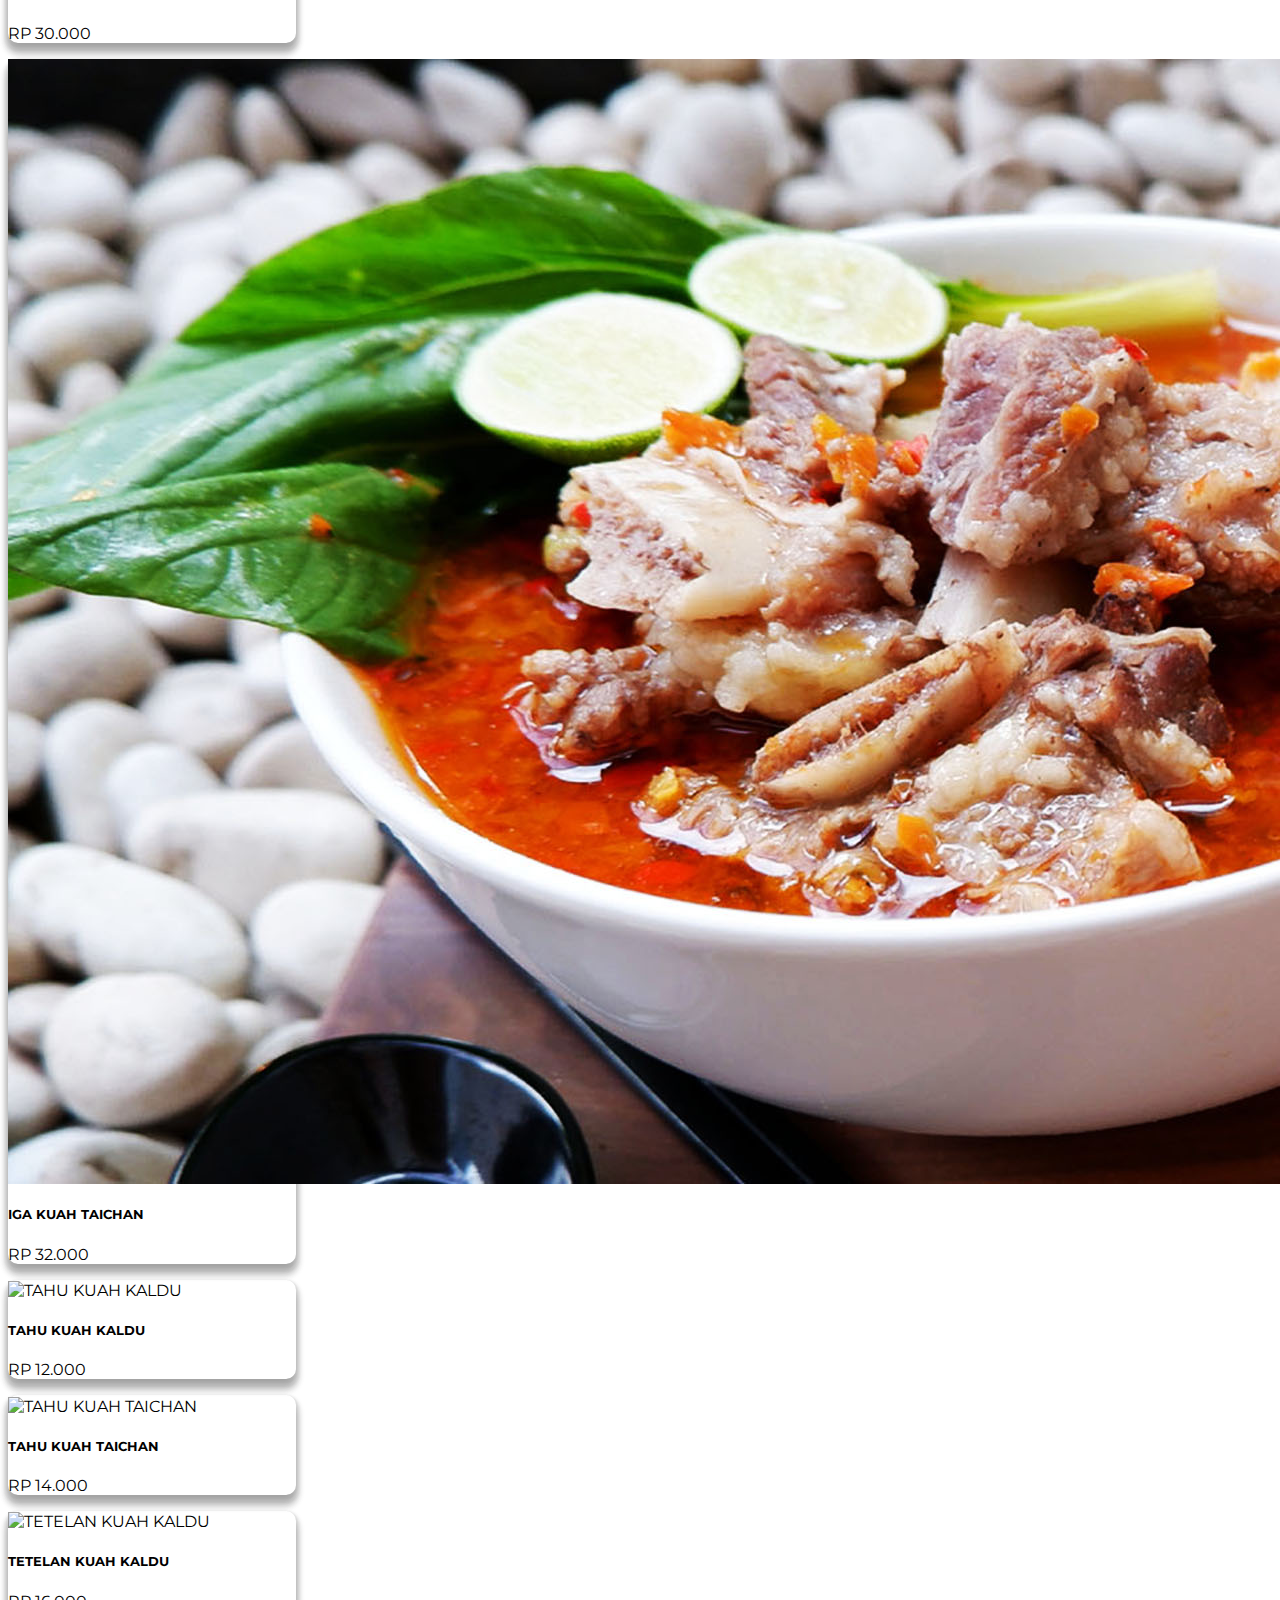
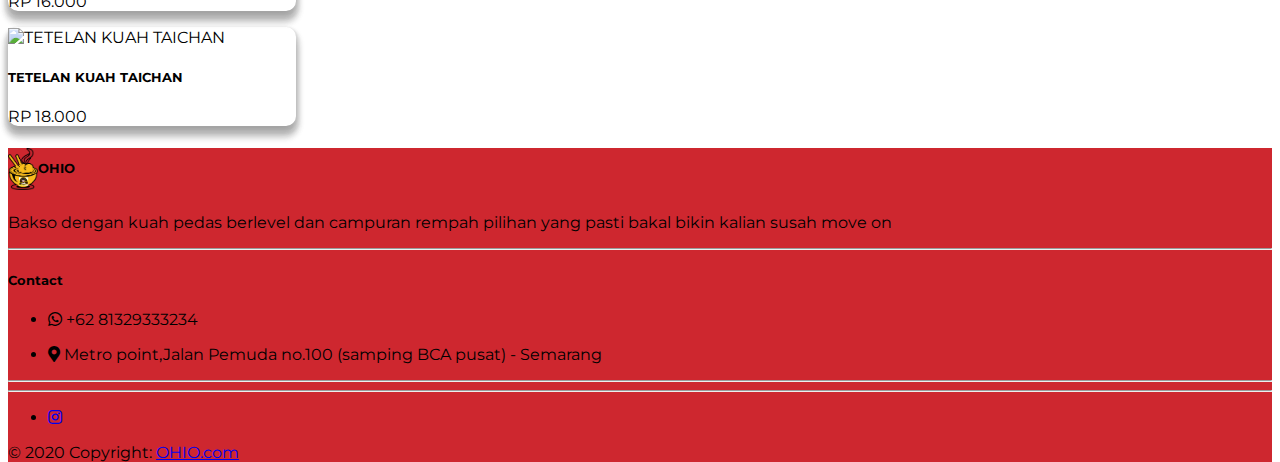
==== commit 743cbc07: "add midnavbar" ====
--- a/index.html
+++ b/index.html
@@ -10,7 +10,7 @@
     <link rel="stylesheet" href="https://cdn.jsdelivr.net/npm/bootstrap@4.5.3/dist/css/bootstrap.min.css"
         integrity="sha384-TX8t27EcRE3e/ihU7zmQxVncDAy5uIKz4rEkgIXeMed4M0jlfIDPvg6uqKI2xXr2" crossorigin="anonymous">
     <link rel="stylesheet" href="https://cdnjs.cloudflare.com/ajax/libs/font-awesome/5.15.1/css/all.min.css">
-    <link rel="stylesheet" href="animate.css">
+    <link rel="stylesheet" href="css/animate.css">
     <link rel="stylesheet" href="style.css">
 
 
@@ -37,13 +37,20 @@
                 <a class="navbar-brand text-white font-weight-bold" href="#">
                     OHIO</a>
             </div>
-            <button class="navbar-toggler custom-toggler" type="button" data-toggle="collapse" onclick="openNav()" data-target="#navbarText"
-                aria-controls="navbarText" aria-expanded="false" aria-label="Toggle navigation">
-                <div class="menu-button">
-                    <div class="bar"></div>
-                    <div class="bar"></div>
-                    <div class="bar"></div>
-                </div>
+
+            <div class="" id="">
+                <ul class="navbar-nav ml-auto d-flex flex-row">
+                    <li class="nav-item active">
+                        <a class="nav-link text-white dropdown font-weight-bold" href="#main-content">Order</a>
+                    </li>
+                    <li class="nav-item mx-3">
+                        <a class="nav-link text-white dropdown font-weight-bold" href="#footer">Contact</a>
+                    </li>
+                </ul>
+            </div>
+
+            <button class="navbar-toggler custom-toggler" type="button" onclick="openNav()">
+                <span class="navbar-toggler-icon"></span>
             </button>
 
             <div id="mySidebar" class="sidebar">
@@ -71,7 +78,8 @@
                         </a>
                     </li>
                     <li class="nav-item dropdown">
-                        <a class="nav-link text-white" href="minuman.html">
+                        <a class="nav-link text-white" href="minuman.html" id="navbarDropdown" role="button"
+                            data-toggle="dropdown" aria-haspopup="true" aria-expanded="false">
                             Minuman
                         </a>
                     </li>
@@ -121,9 +129,11 @@
 
         </div>
         <!-- main content -->
-        <div class="container mt-4" id="all-menu-landscape">
-            <h2 class="section-title text-center text-danger my-5">Our Menus</h2>
-            <div class="d-flex flex-wrap" id="menu-landscape"></div>
+        <div id="main-content">
+            <div class="container mt-4" id="all-menu-landscape">
+                <h2 class="section-title text-center text-danger my-5">Our Menus</h2>
+                <div class="d-flex flex-wrap" id="menu-landscape"></div>
+            </div>
         </div>
 
 
@@ -178,9 +188,5 @@
     </footer>
 </body>
 <script src="main.js"></script>
-<script src="wow.min.js"></script>
-<script>
-    new WOW().init();
-</script>
 
 </html>--- a/style.css
+++ b/style.css
@@ -276,4 +276,8 @@
 
 .sidebar .closebtn:hover {
   transform: scale(1.5);
+}
+
+.dropdown .dropdown-menu .dropdown-item {
+  font-size: 12px;
 }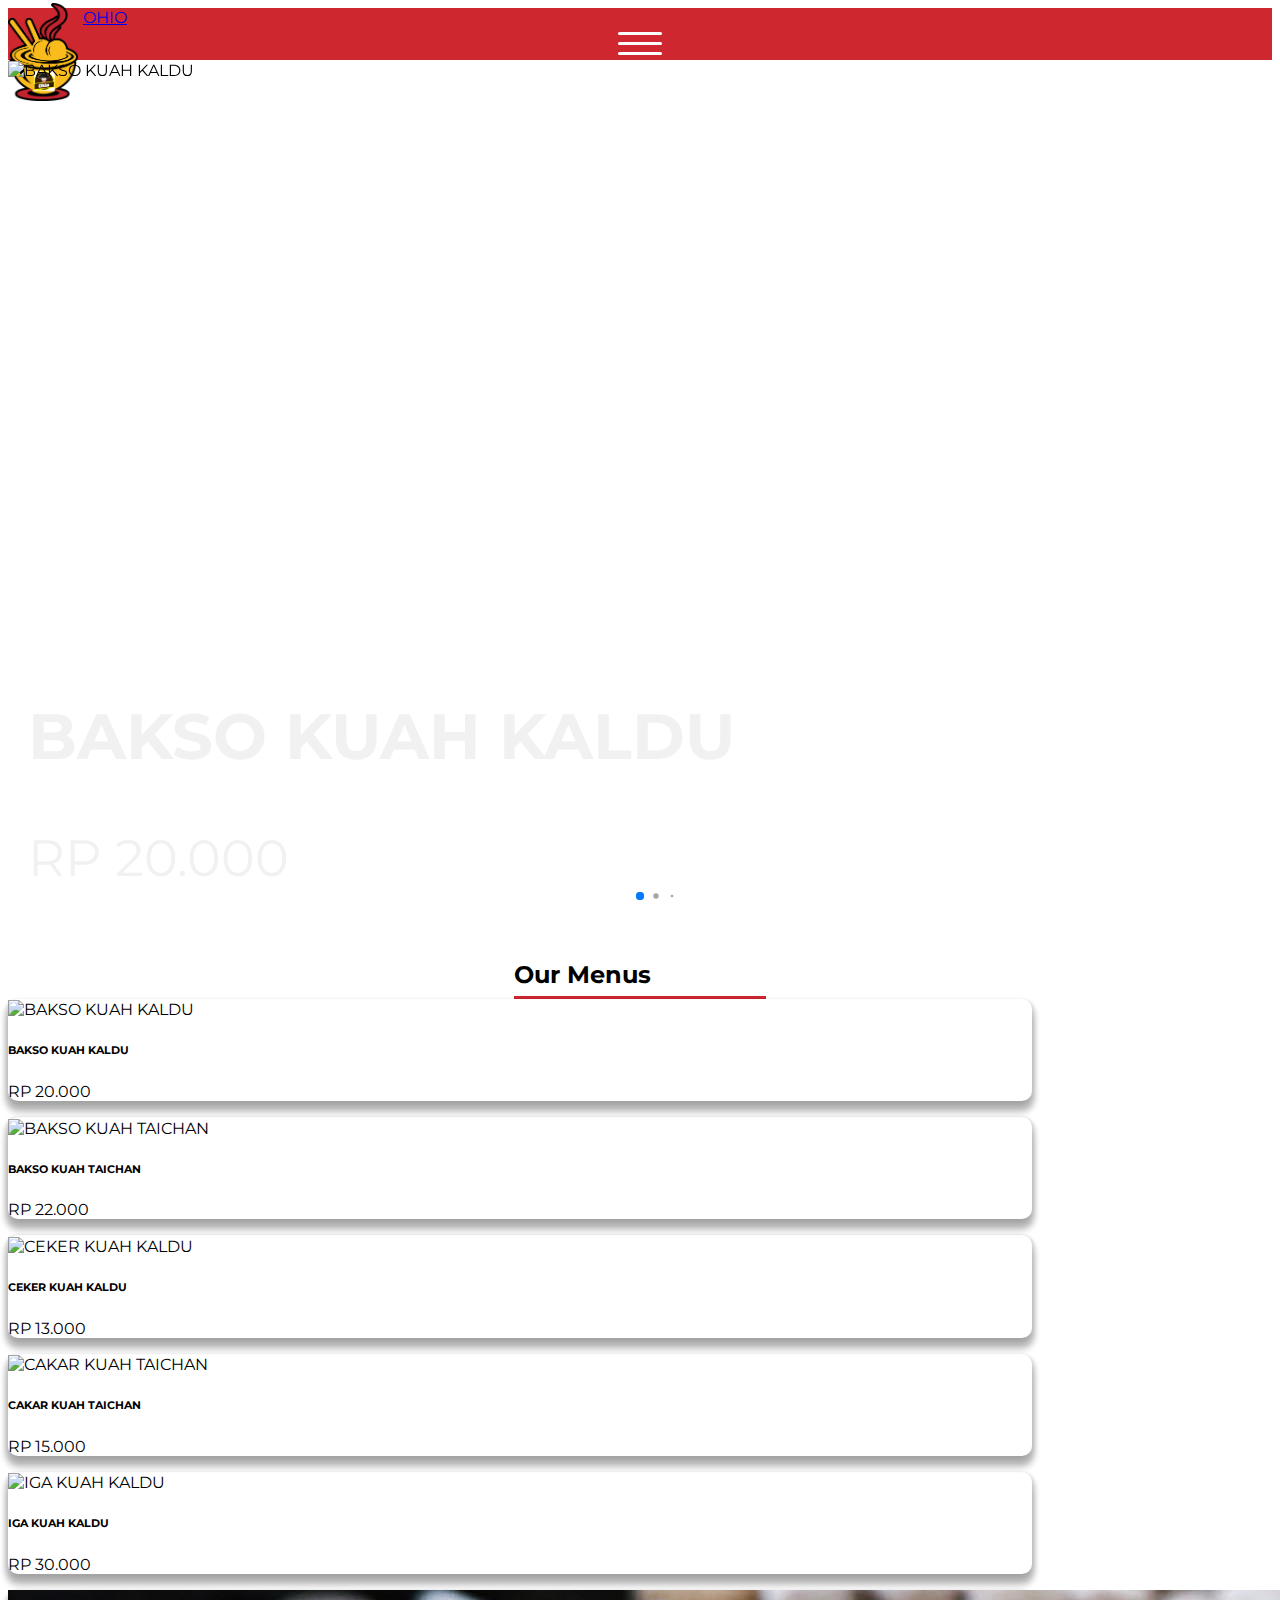
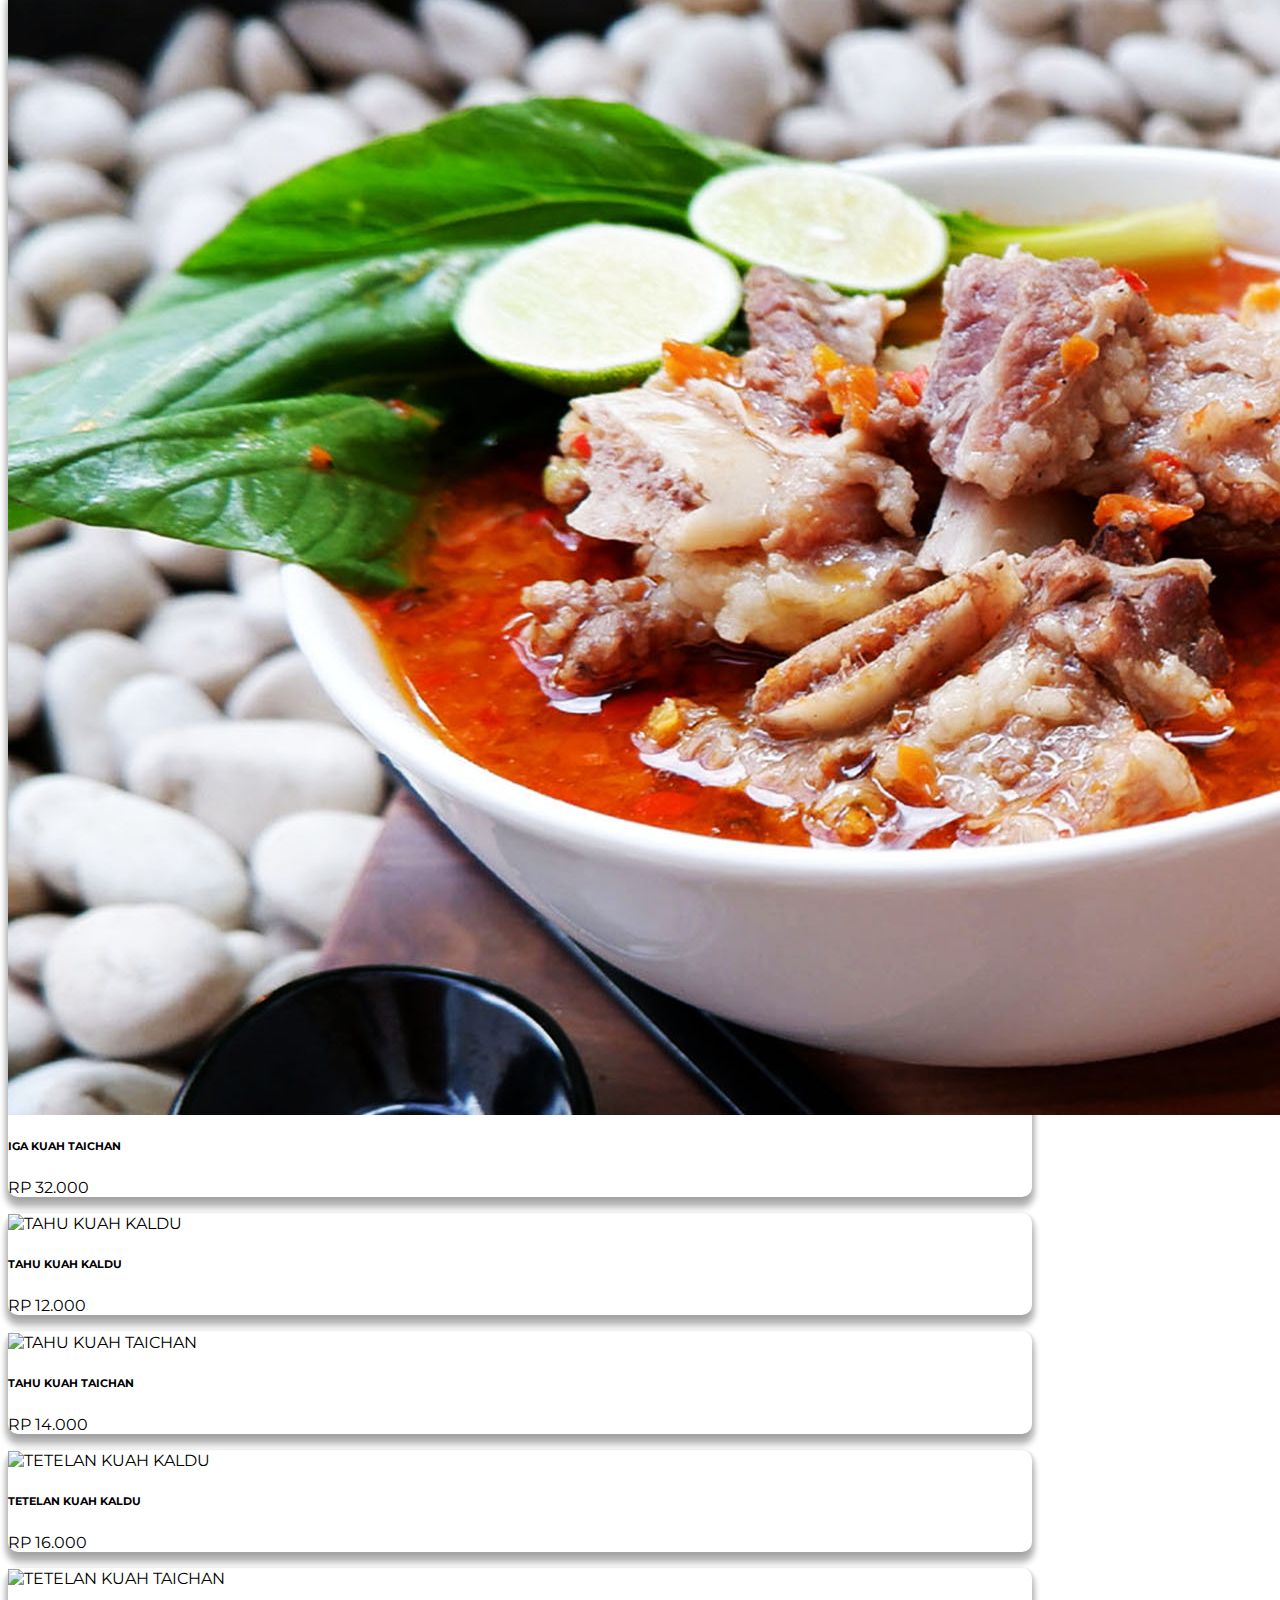
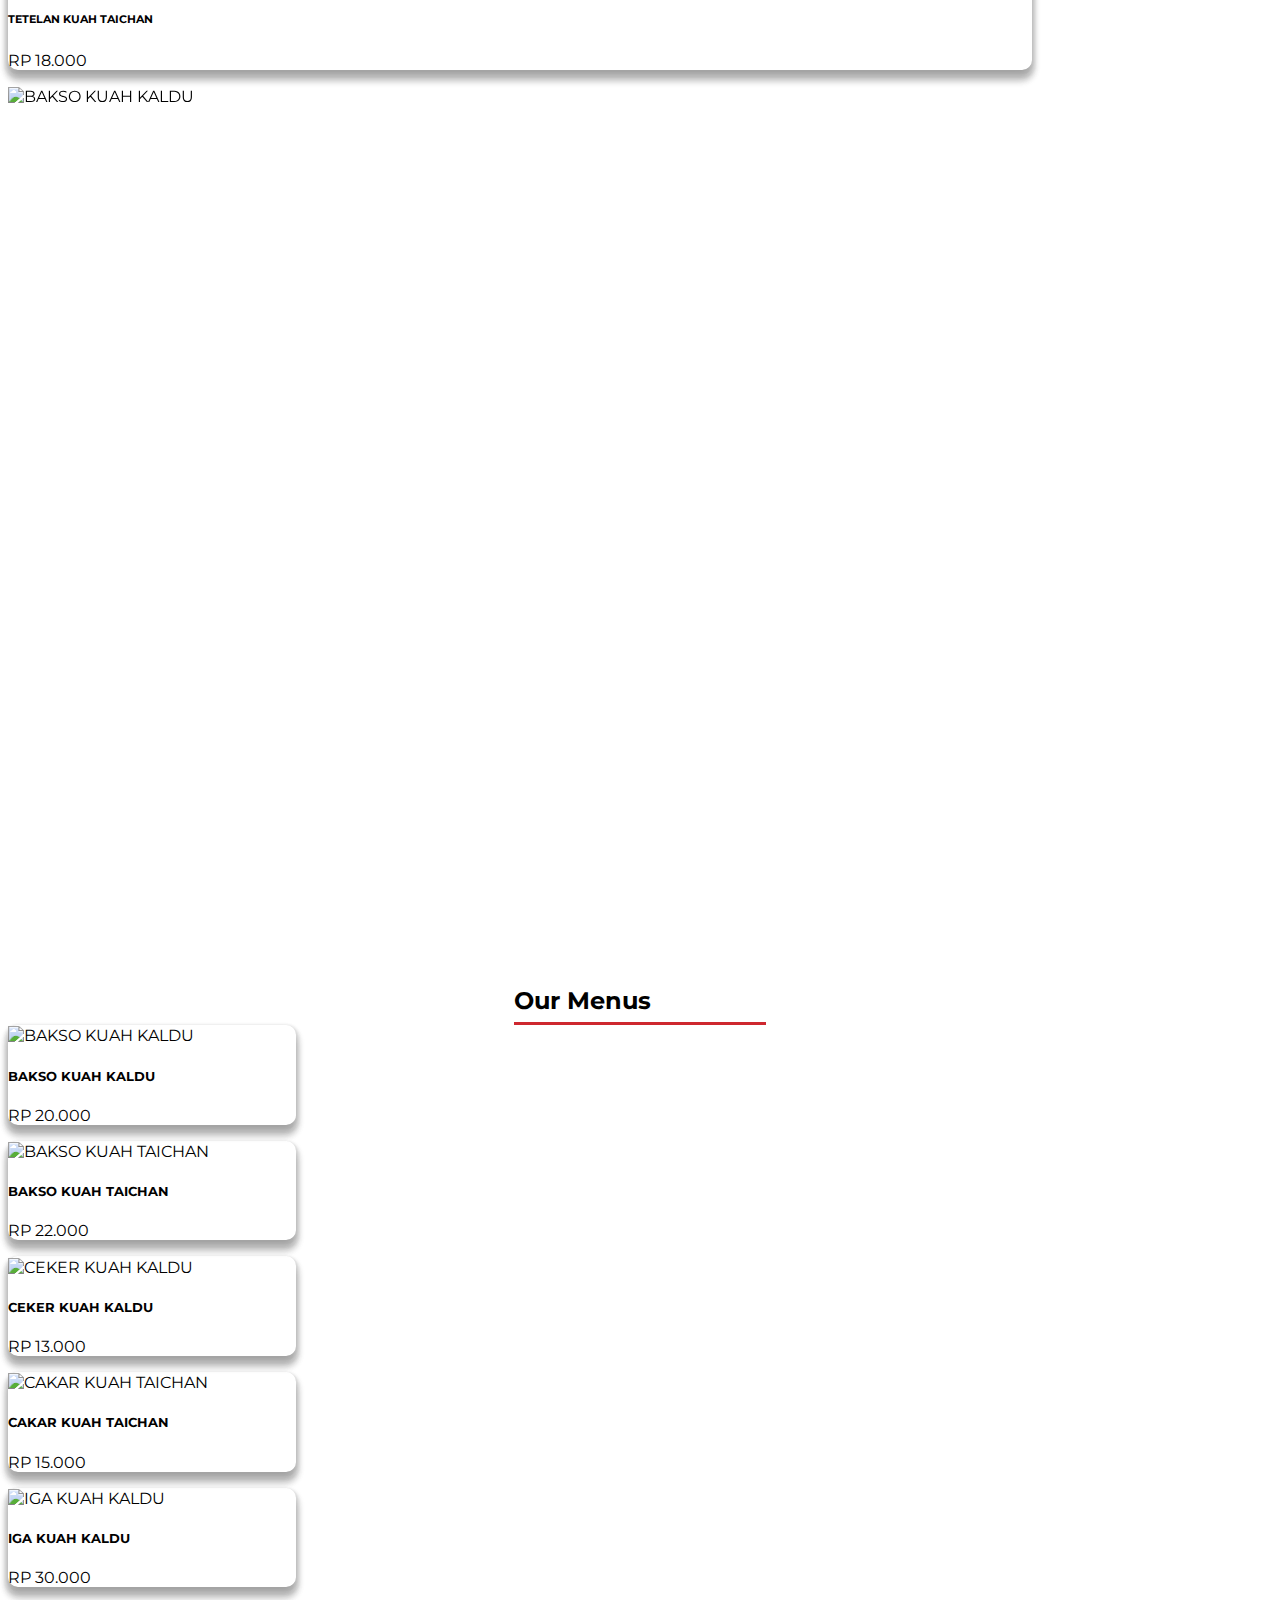
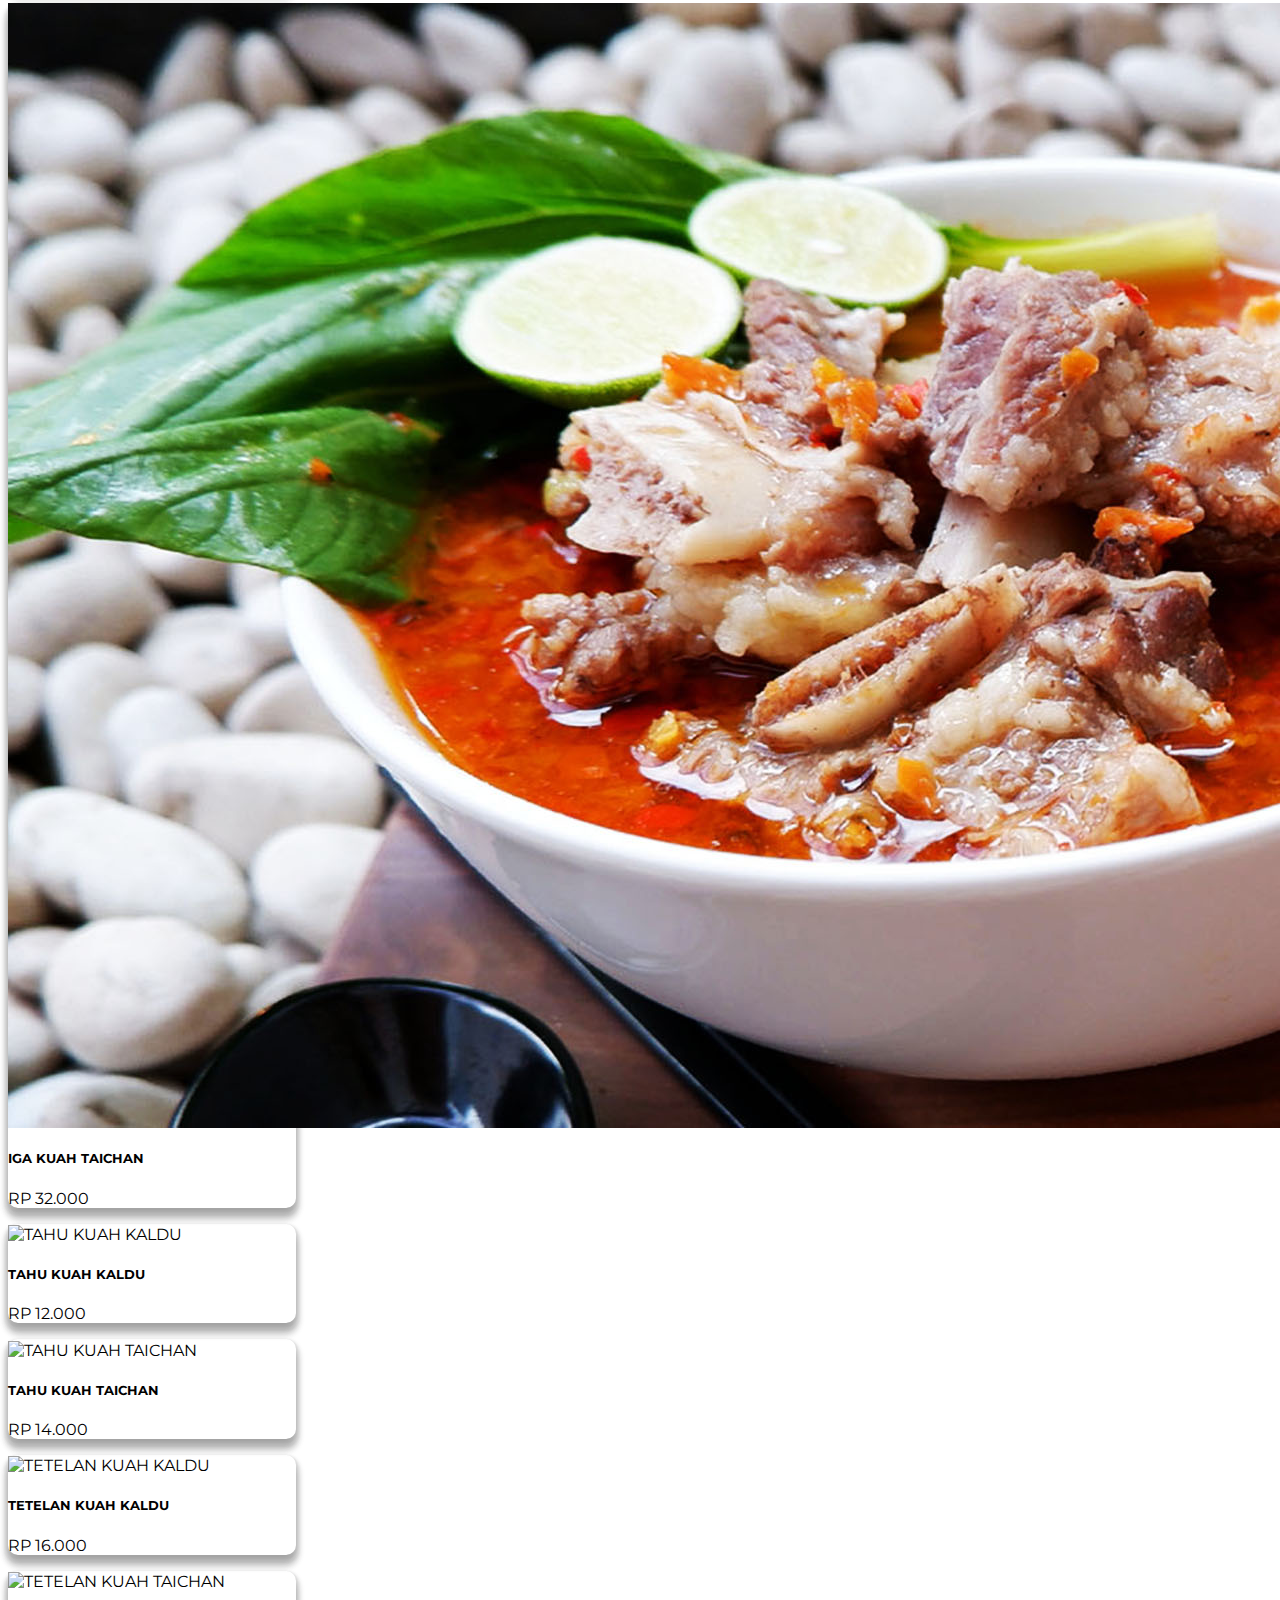
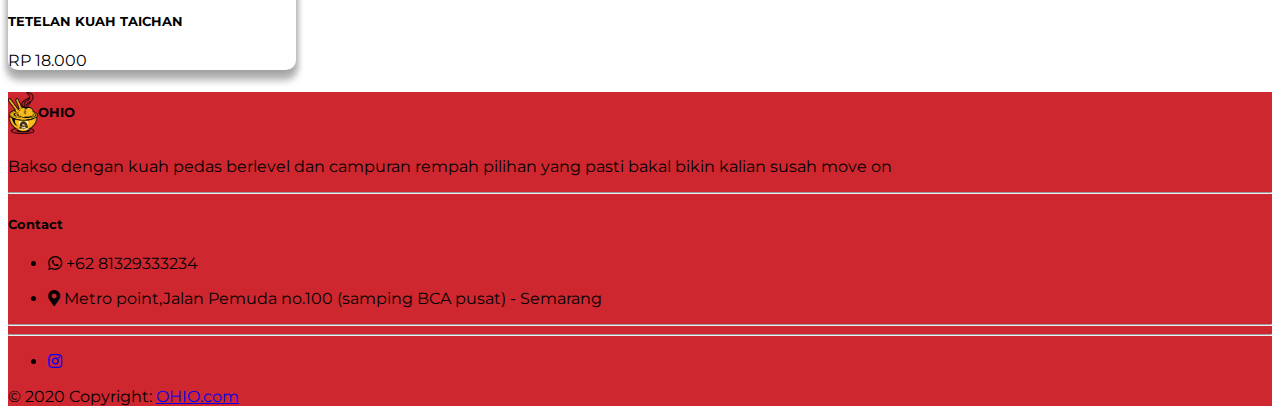
==== commit c6bf2159: "add animation" ====
--- a/index.html
+++ b/index.html
@@ -10,7 +10,7 @@
     <link rel="stylesheet" href="https://cdn.jsdelivr.net/npm/bootstrap@4.5.3/dist/css/bootstrap.min.css"
         integrity="sha384-TX8t27EcRE3e/ihU7zmQxVncDAy5uIKz4rEkgIXeMed4M0jlfIDPvg6uqKI2xXr2" crossorigin="anonymous">
     <link rel="stylesheet" href="https://cdnjs.cloudflare.com/ajax/libs/font-awesome/5.15.1/css/all.min.css">
-    <link rel="stylesheet" href="css/animate.css">
+    <link rel="stylesheet" href="animate.css">
     <link rel="stylesheet" href="style.css">
 
 
@@ -37,26 +37,27 @@
                 <a class="navbar-brand text-white font-weight-bold" href="#">
                     OHIO</a>
             </div>
-
-            <div class="" id="">
-                <ul class="navbar-nav ml-auto d-flex flex-row">
-                    <li class="nav-item active">
-                        <a class="nav-link text-white dropdown font-weight-bold" href="#main-content">Order</a>
-                    </li>
-                    <li class="nav-item mx-3">
-                        <a class="nav-link text-white dropdown font-weight-bold" href="#footer">Contact</a>
-                    </li>
-                </ul>
-            </div>
-
-            <button class="navbar-toggler custom-toggler" type="button" onclick="openNav()">
-                <span class="navbar-toggler-icon"></span>
-            </button>
+           
+                <div class="menu-button" onclick="openNav()">
+                    <div class="bar"></div>
+                    <div class="bar"></div>
+                    <div class="bar"></div>
+                </div>
 
             <div id="mySidebar" class="sidebar">
                 <a href="javascript:void(0)" class="closebtn" onclick="closeNav()">×</a>
                 <ul class="navbar-nav text-center">
                     <li class="nav-item dropdown">
+                        <a class="nav-link text-white" href="#main-content">
+                            Order
+                        </a>
+                    </li>
+                    <li class="nav-item dropdown">
+                        <a class="nav-link text-white" href="#footer">
+                            Contect
+                        </a>
+                    </li>
+                    <li class="nav-item dropdown mx-3">
                         <a class="nav-link dropdown-toggle text-white" href="#" id="navbarDropdown" role="button"
                             data-toggle="dropdown" aria-haspopup="true" aria-expanded="false">
                             Bakso
@@ -78,8 +79,7 @@
                         </a>
                     </li>
                     <li class="nav-item dropdown">
-                        <a class="nav-link text-white" href="minuman.html" id="navbarDropdown" role="button"
-                            data-toggle="dropdown" aria-haspopup="true" aria-expanded="false">
+                        <a class="nav-link text-white" href="minuman.html">
                             Minuman
                         </a>
                     </li>
@@ -188,5 +188,8 @@
     </footer>
 </body>
 <script src="main.js"></script>
-
+<script src="wow.min.js"></script>
+<script>
+    new WOW().init();
+</script>
 </html>--- a/style.css
+++ b/style.css
@@ -246,8 +246,8 @@
 			position: relative;
 			display: block;
 
-			width: 40px;
-			height: 5px;
+			width: 3.5vw;
+			height: 3px;
 
 			margin: 7px auto;
 			background-color: #fff;
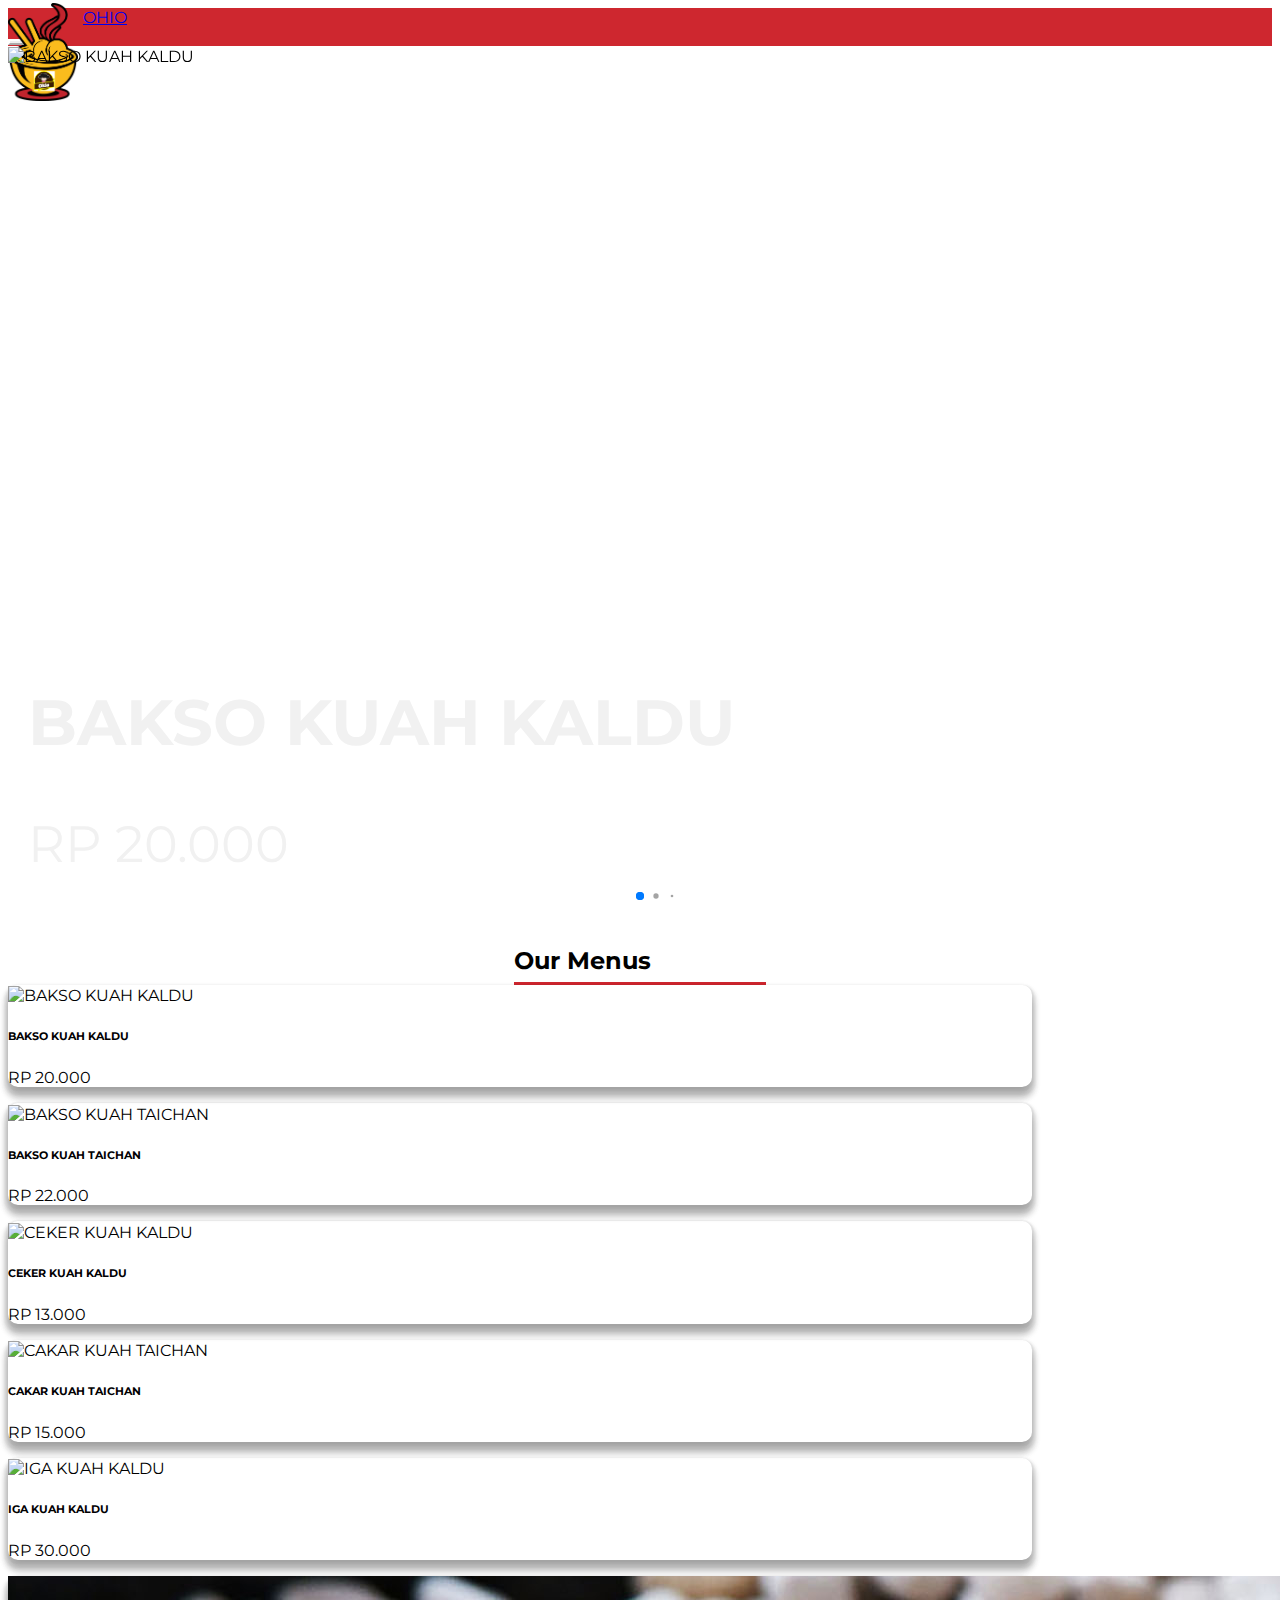
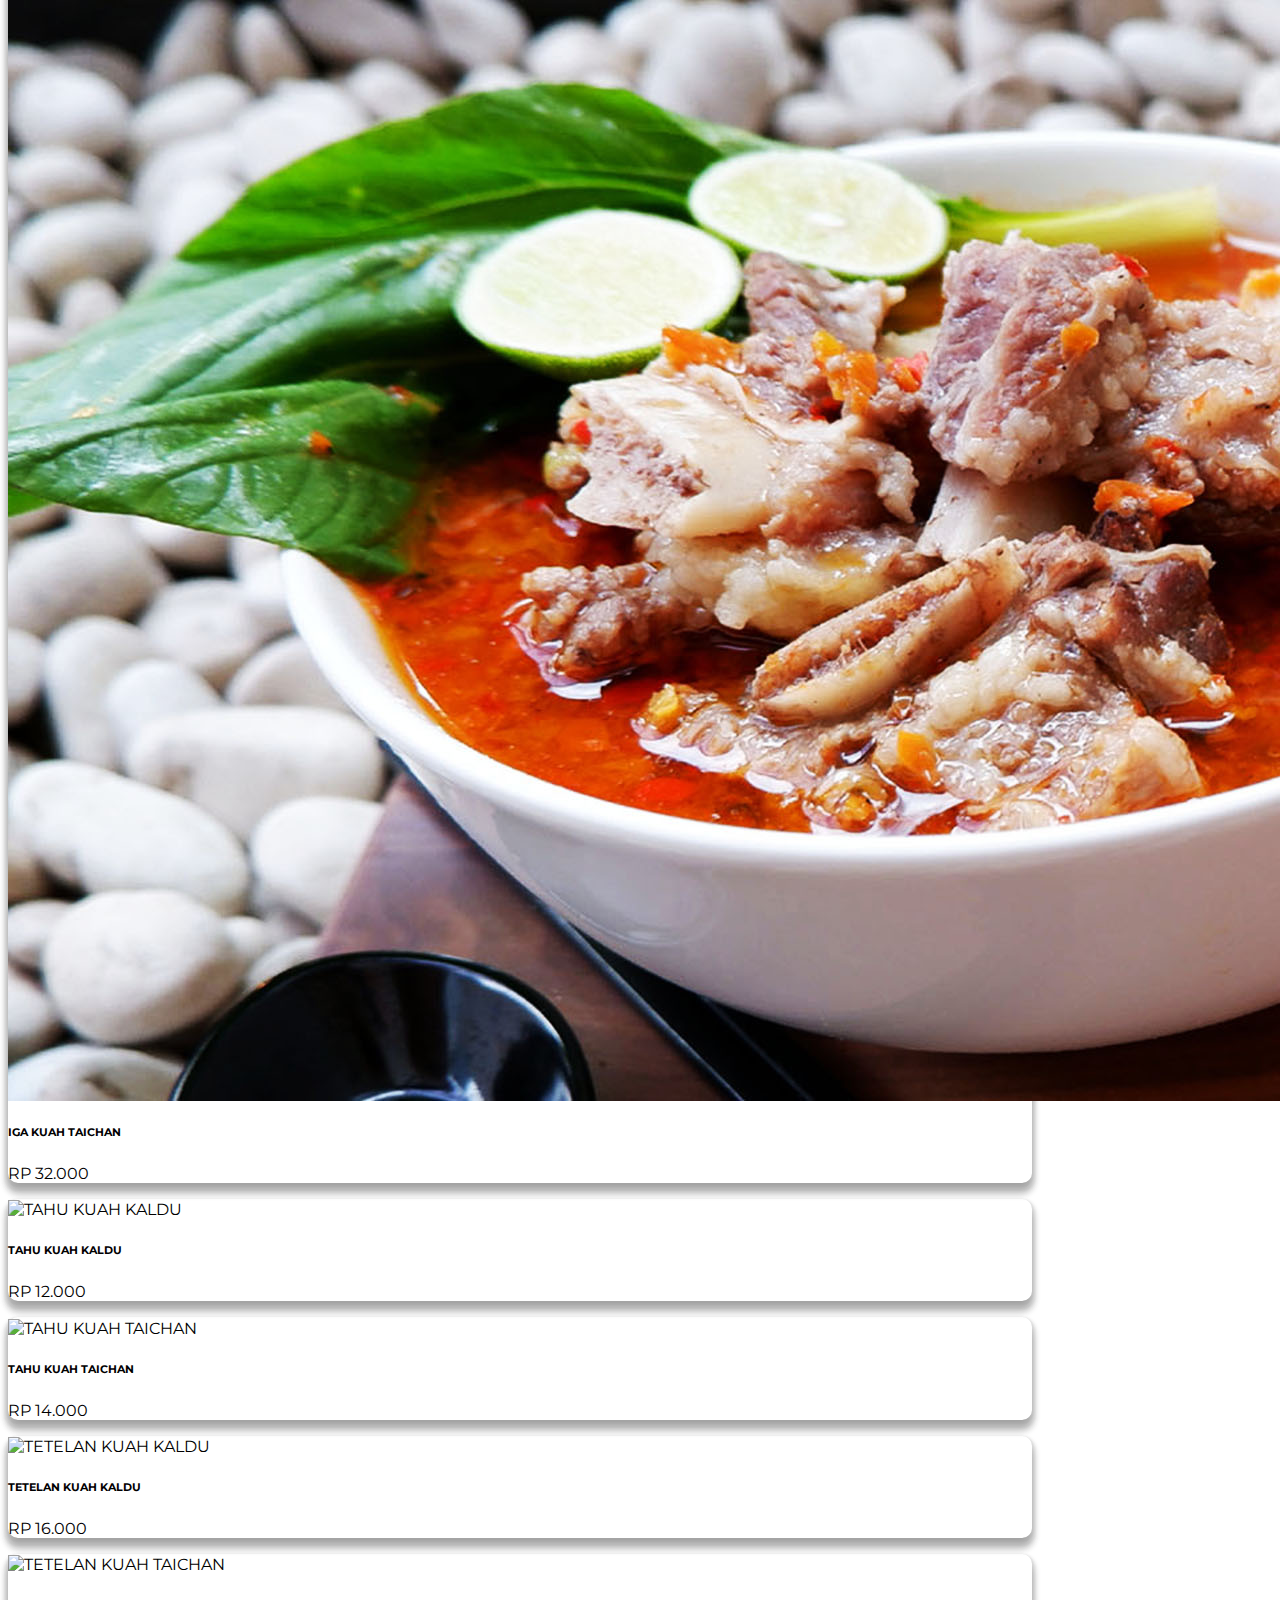
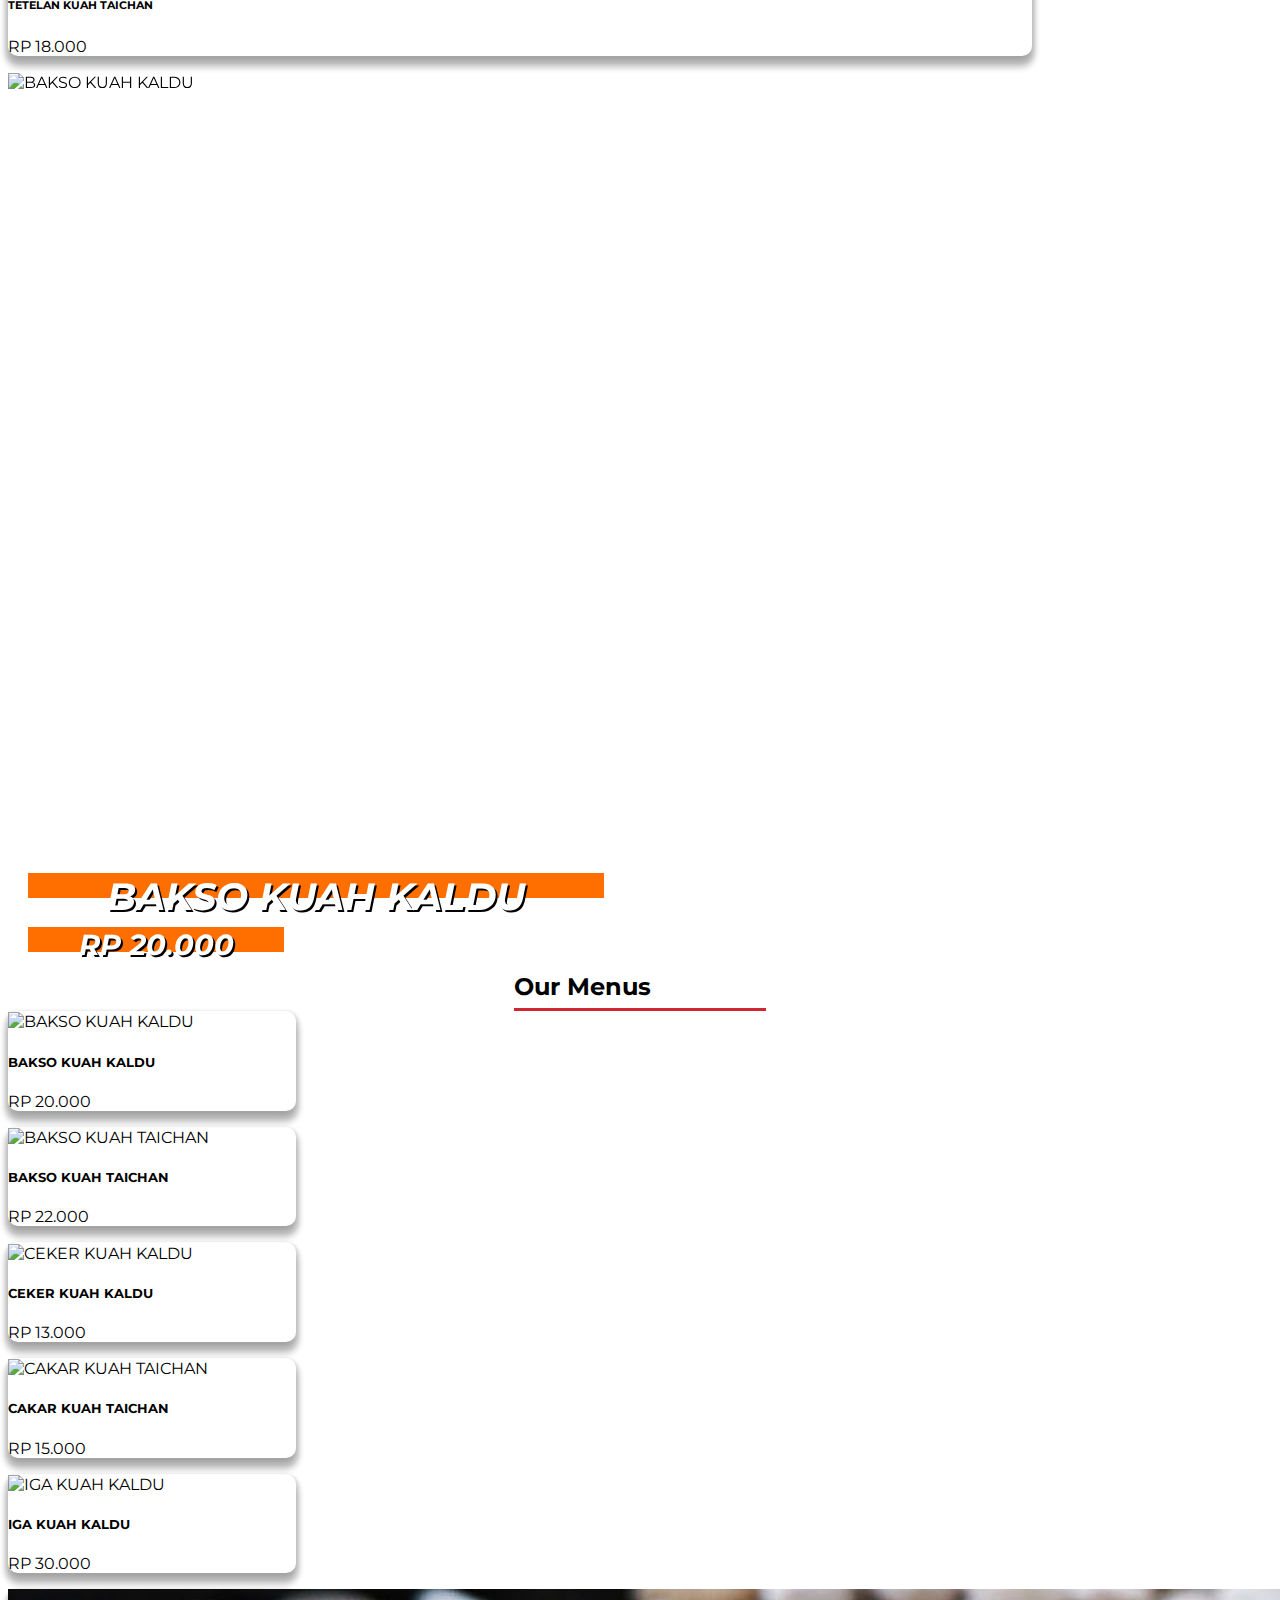
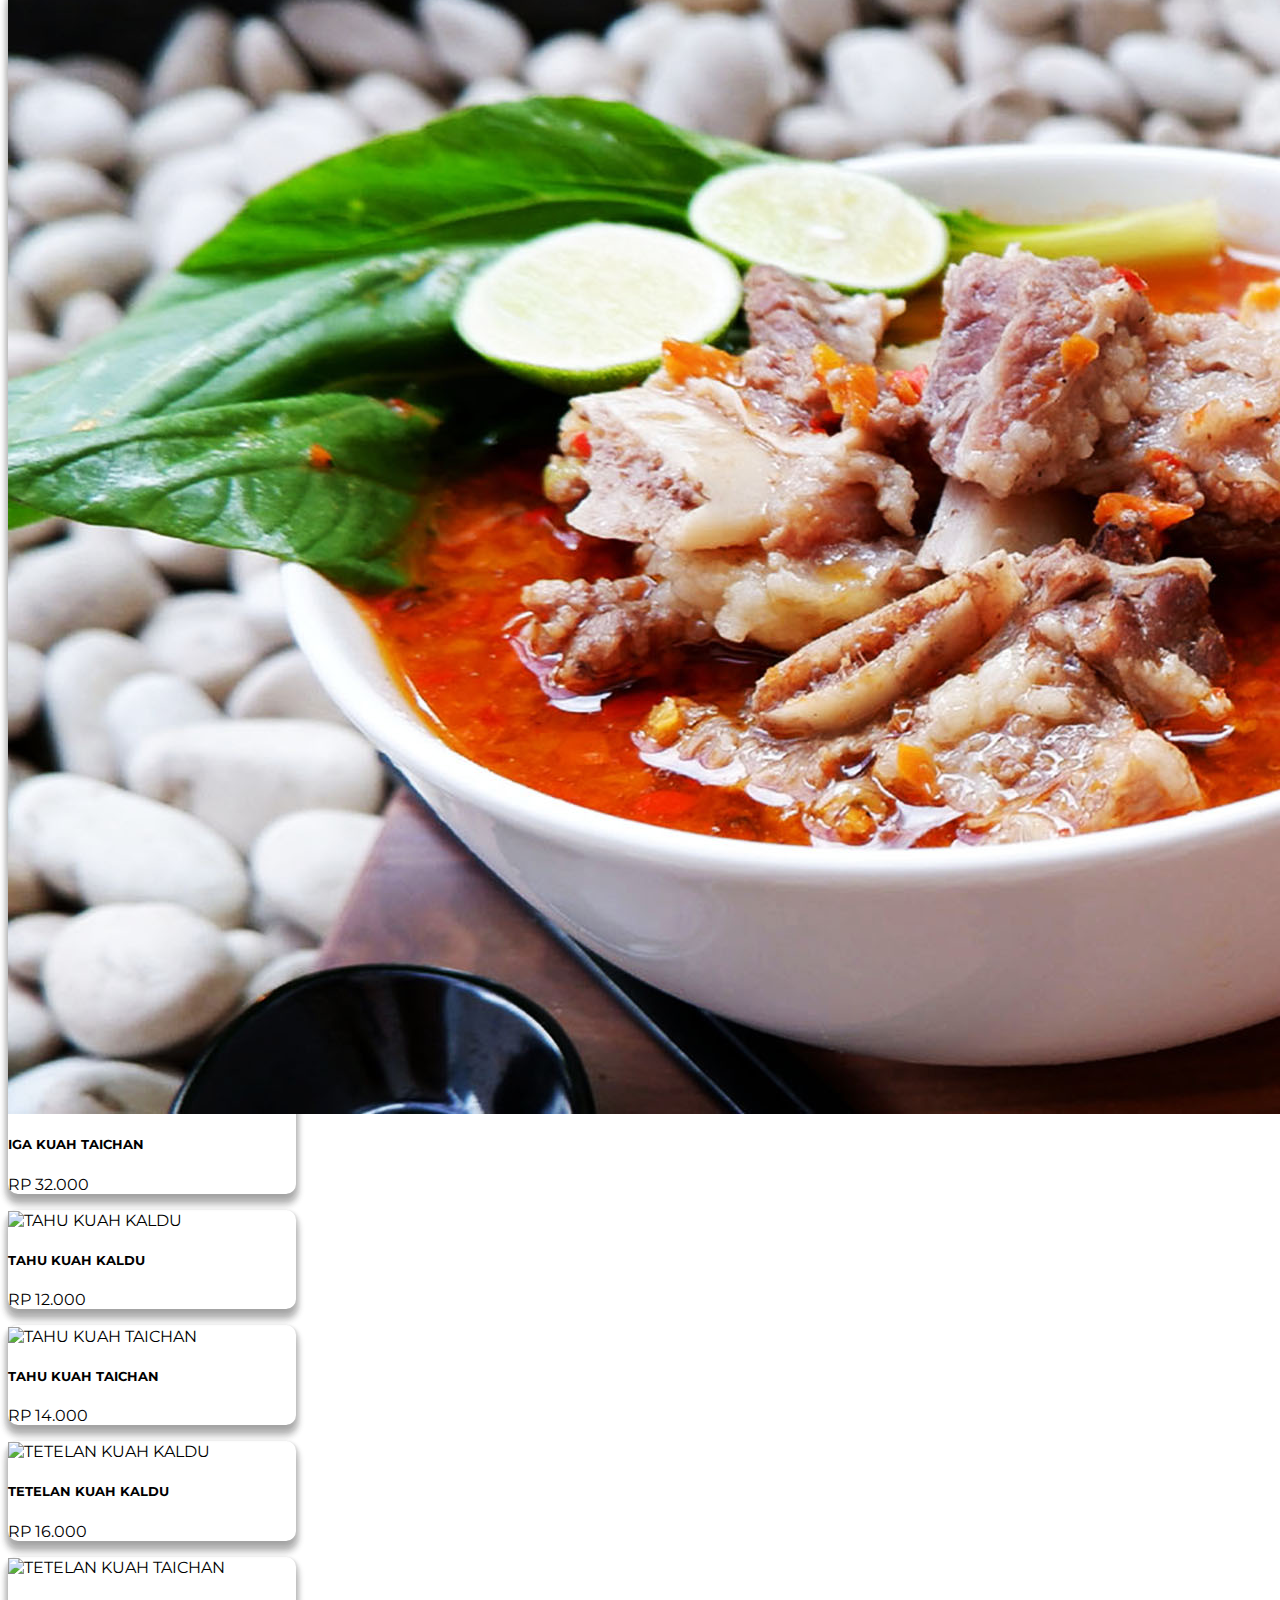
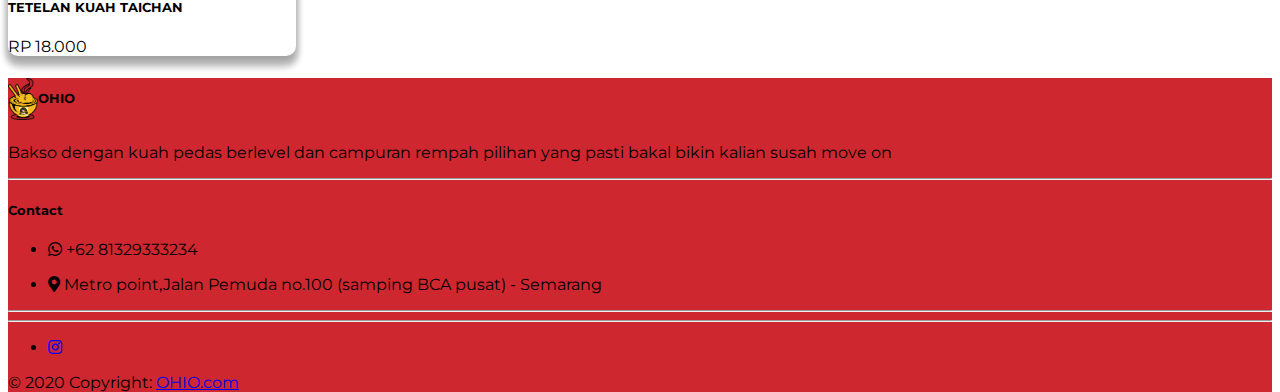
==== commit b7b924c4: "Dynamic slideee" ====
--- a/index.html
+++ b/index.html
@@ -10,7 +10,7 @@
     <link rel="stylesheet" href="https://cdn.jsdelivr.net/npm/bootstrap@4.5.3/dist/css/bootstrap.min.css"
         integrity="sha384-TX8t27EcRE3e/ihU7zmQxVncDAy5uIKz4rEkgIXeMed4M0jlfIDPvg6uqKI2xXr2" crossorigin="anonymous">
     <link rel="stylesheet" href="https://cdnjs.cloudflare.com/ajax/libs/font-awesome/5.15.1/css/all.min.css">
-    <link rel="stylesheet" href="animate.css">
+    <link rel="stylesheet" href="css/animate.css">
     <link rel="stylesheet" href="style.css">
 
 
@@ -22,7 +22,7 @@
     <script src="https://cdn.jsdelivr.net/npm/bootstrap@4.5.3/dist/js/bootstrap.bundle.min.js"
         integrity="sha384-ho+j7jyWK8fNQe+A12Hb8AhRq26LrZ/JpcUGGOn+Y7RsweNrtN/tE3MoK7ZeZDyx"
         crossorigin="anonymous"></script>
-    <script src="js/wow.min.js"></script>
+        <script src="js/wow.min.js"></script>
 
     <link rel="icon" href="img/main-icon1.png" type="image/x-icon">
     <title>OHIO</title>
@@ -37,54 +37,32 @@
                 <a class="navbar-brand text-white font-weight-bold" href="#">
                     OHIO</a>
             </div>
-           
-                <div class="menu-button" onclick="openNav()">
-                    <div class="bar"></div>
-                    <div class="bar"></div>
-                    <div class="bar"></div>
-                </div>
+            <button class="navbar-toggler custom-toggler" type="button" data-toggle="collapse" data-target="#navbarText" onclick="openNav()"
+                aria-controls="navbarText" aria-expanded="false" aria-label="Toggle navigation">
+                <span class="navbar-toggler-icon"></span>
+            </button>
 
             <div id="mySidebar" class="sidebar">
                 <a href="javascript:void(0)" class="closebtn" onclick="closeNav()">×</a>
                 <ul class="navbar-nav text-center">
-                    <li class="nav-item dropdown">
-                        <a class="nav-link text-white" href="#main-content">
-                            Order
+                              <li class="nav-item dropdown">
+                                <a class="nav-link dropdown-toggle text-white" href="#" id="navbarDropdown" role="button" data-toggle="dropdown" aria-haspopup="true" aria-expanded="false">
+                          Bakso
                         </a>
-                    </li>
-                    <li class="nav-item dropdown">
-                        <a class="nav-link text-white" href="#footer">
-                            Contect
-                        </a>
-                    </li>
-                    <li class="nav-item dropdown mx-3">
-                        <a class="nav-link dropdown-toggle text-white" href="#" id="navbarDropdown" role="button"
-                            data-toggle="dropdown" aria-haspopup="true" aria-expanded="false">
-                            Bakso
-                        </a>
-                        <div class="dropdown-menu my-2" aria-labelledby="navbarDropdown">
-                            <a class="dropdown-item" href="#">Cakar Kuah Tai</a>
-                            <a class="dropdown-item" href="#">Cakar Kaldu</a>
-                            <a class="dropdown-item" href="#">Bakso Kuah Tai</a>
-                            <a class="dropdown-item" href="#">Bakso Kaldu</a>
-                            <a class="dropdown-item" href="#">Tahu Kuah Tai</a>
-                            <a class="dropdown-item" href="#">Tahu Kaldu</a>
-                            <a class="dropdown-item" href="#">Iga Kuah Tai</a>
-                            <a class="dropdown-item" href="#">Iga Kaldu</a>
-                        </div>
-                    </li>
-                    <li class="nav-item dropdown">
+                        <div class="dropdown-menu scrollable-menu my-2" aria-labelledby="navbarDropdown" id="scrollable"></div>
+                      </li>
+                      <li class="nav-item dropdown">
                         <a class="nav-link text-white" href="cumi.html">
                             Cumi
                         </a>
-                    </li>
-                    <li class="nav-item dropdown">
+                      </li>
+                      <li class="nav-item dropdown">
                         <a class="nav-link text-white" href="minuman.html">
                             Minuman
                         </a>
-                    </li>
+                      </li>
                 </ul>
-            </div>
+              </div>
         </div>
     </nav>
 
@@ -100,7 +78,7 @@
             <div class="swiper-pagination"></div>
 
             <!-- If we need navigation buttons -->
-
+            
             <div class="swiper-button-prev"></div>
             <div class="swiper-button-next"></div>
 
@@ -129,11 +107,9 @@
 
         </div>
         <!-- main content -->
-        <div id="main-content">
-            <div class="container mt-4" id="all-menu-landscape">
-                <h2 class="section-title text-center text-danger my-5">Our Menus</h2>
-                <div class="d-flex flex-wrap" id="menu-landscape"></div>
-            </div>
+        <div class="container mt-4" id="all-menu-landscape">
+            <h2 class="section-title text-center text-danger my-5">Our Menus</h2>
+            <div class="d-flex flex-wrap" id="menu-landscape"></div>
         </div>
 
 
@@ -188,8 +164,5 @@
     </footer>
 </body>
 <script src="main.js"></script>
-<script src="wow.min.js"></script>
-<script>
-    new WOW().init();
-</script>
+
 </html>--- a/style.css
+++ b/style.css
@@ -3,6 +3,7 @@
 * {
   font-family: 'Montserrat', sans-serif;
 }
+
 html,
 body {
   position: relative;
@@ -30,6 +31,7 @@
   display: inline-block;
   position: relative;
 }
+
 .dropdown:after {
   background: none repeat scroll 0 0 transparent;
   content: "";
@@ -54,7 +56,7 @@
   position: fixed;
   z-index: 1;
   top: 0;
-  right:0;
+  right: 0;
   background-color: #ce272f;
   overflow-x: hidden;
   transition: 0.5s;
@@ -74,6 +76,13 @@
   font-size: 36px;
   color: #fff;
 }
+
+.scrollable-menu {
+  height: auto;
+  max-height: 200px;
+  overflow-x: hidden;
+}
+
 .navbar-brand {
   margin-left: 75px;
 }
@@ -90,10 +99,10 @@
 
 .swiper-button-next,
 .swiper-button-prev {
-    right:10px;
-    padding: 30px;
-    border-radius:10vh;
-    color: #fff !important;
+  right: 10px;
+  padding: 30px;
+  border-radius: 10vh;
+  color: #fff !important;
 }
 
 .swiper-button-next:hover {
@@ -118,7 +127,7 @@
   padding: 20px;
 }
 
-.content-landscape-name{
+.content-landscape-name {
   text-align: center;
   width: 45vw;
   height: 25px;
@@ -127,7 +136,7 @@
   font-style: italic;
 }
 
-.content-landscape-price{
+.content-landscape-price {
   text-align: center;
   width: 20vw;
   height: 25px;
@@ -135,6 +144,7 @@
   text-shadow: 2px 2px #000;
   font-style: italic;
 }
+
 #content-landscape h1 {
   color: rgb(255, 255, 255);
   font-size: calc((25vw - 3.5rem) / 7);
@@ -192,6 +202,7 @@
     width: 100%;
     padding: 20px;
   }
+
   .logo img {
     position: absolute;
     margin-top: -5px;
@@ -219,65 +230,4 @@
   .swiper-container {
     height: 100vh;
   }
-}
-
-		.menu-button {
-
-			padding: 5px;
-
-			cursor: pointer;
-
-			-webkit-transition: .3s;
-			transition: .3s;
-
-			/*margin: 14px;
-			border-radius: 5px;*/
-		}
-
-		.menu-button .bar:nth-of-type(1) {
-			margin-top: 0px;
-		}
-
-		.menu-button .bar:nth-of-type(3) {
-			margin-bottom: 0px;
-    }
-    
-    		.bar {
-			position: relative;
-			display: block;
-
-			width: 3.5vw;
-			height: 3px;
-
-			margin: 7px auto;
-			background-color: #fff;
-
-			border-radius: 10px;
-
-			-webkit-transition: .3s;
-			transition: .3s;
-		}
-
-		.menu-button:hover .bar:nth-of-type(1) {
-			-webkit-transform: translateY(1.5px) rotate(-4.5deg);
-			-ms-transform: translateY(1.5px) rotate(-4.5deg);
-			transform: translateY(1.5px) rotate(-4.5deg);
-		}
-
-		.menu-button:hover .bar:nth-of-type(2) {
-			opacity: .9;
-		}
-
-		.menu-button:hover .bar:nth-of-type(3) {
-			-webkit-transform: translateY(-1.5px) rotate(4.5deg);
-			-ms-transform: translateY(-1.5px) rotate(4.5deg);
-			transform: translateY(-1.5px) rotate(4.5deg);
-    }
-
-.sidebar .closebtn:hover {
-  transform: scale(1.5);
-}
-
-.dropdown .dropdown-menu .dropdown-item {
-  font-size: 12px;
 }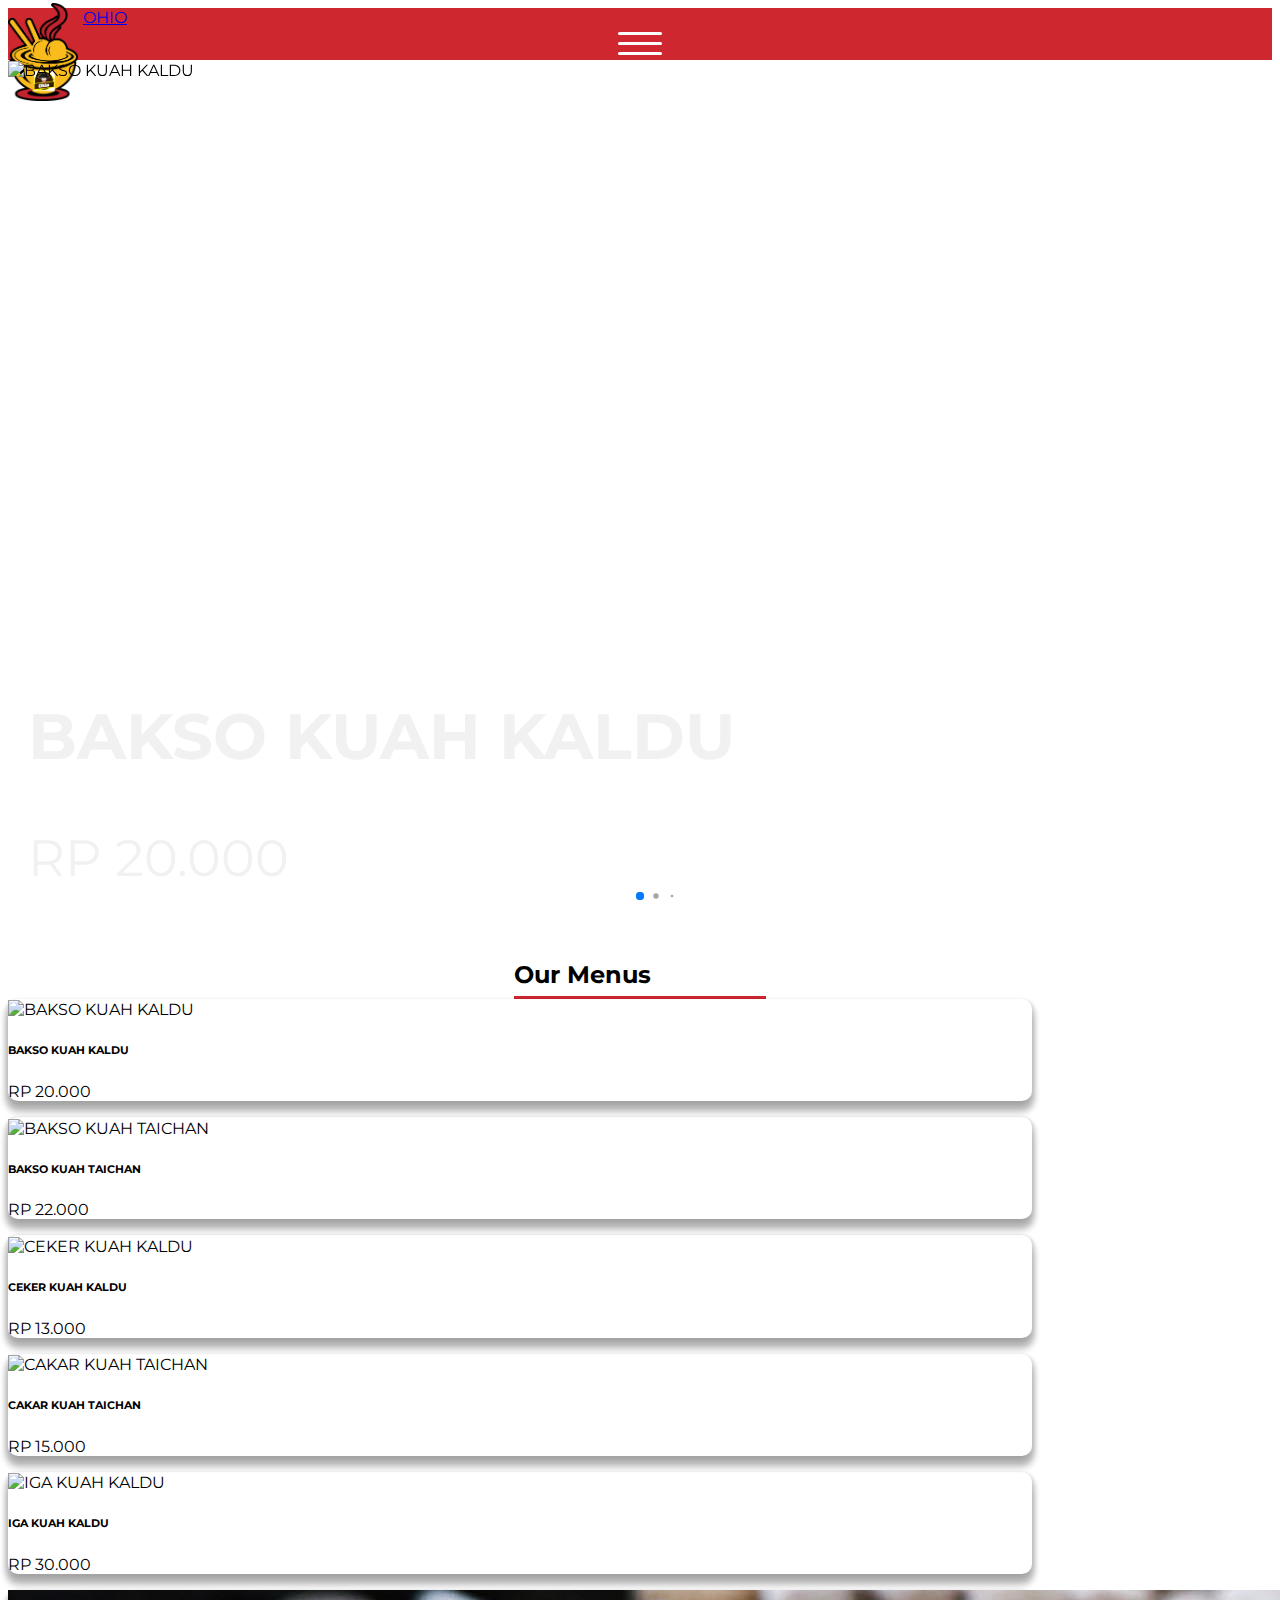
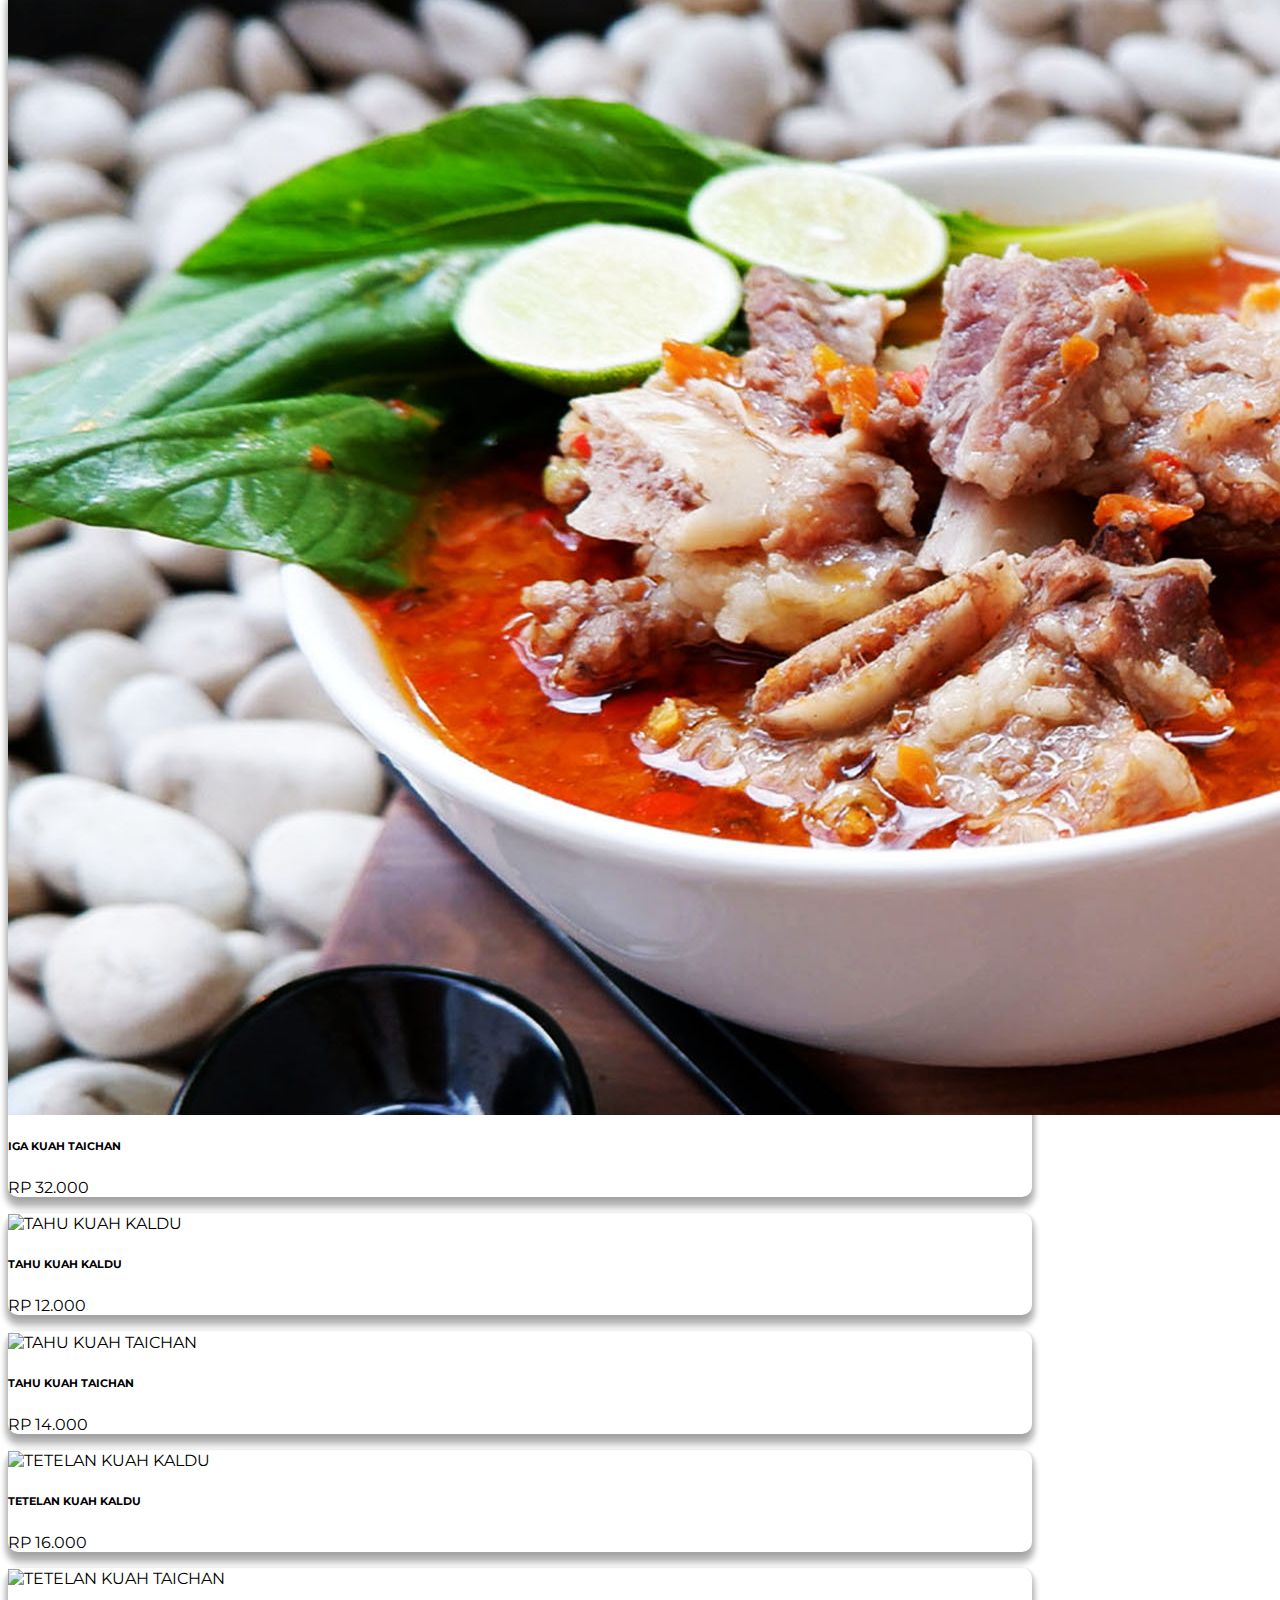
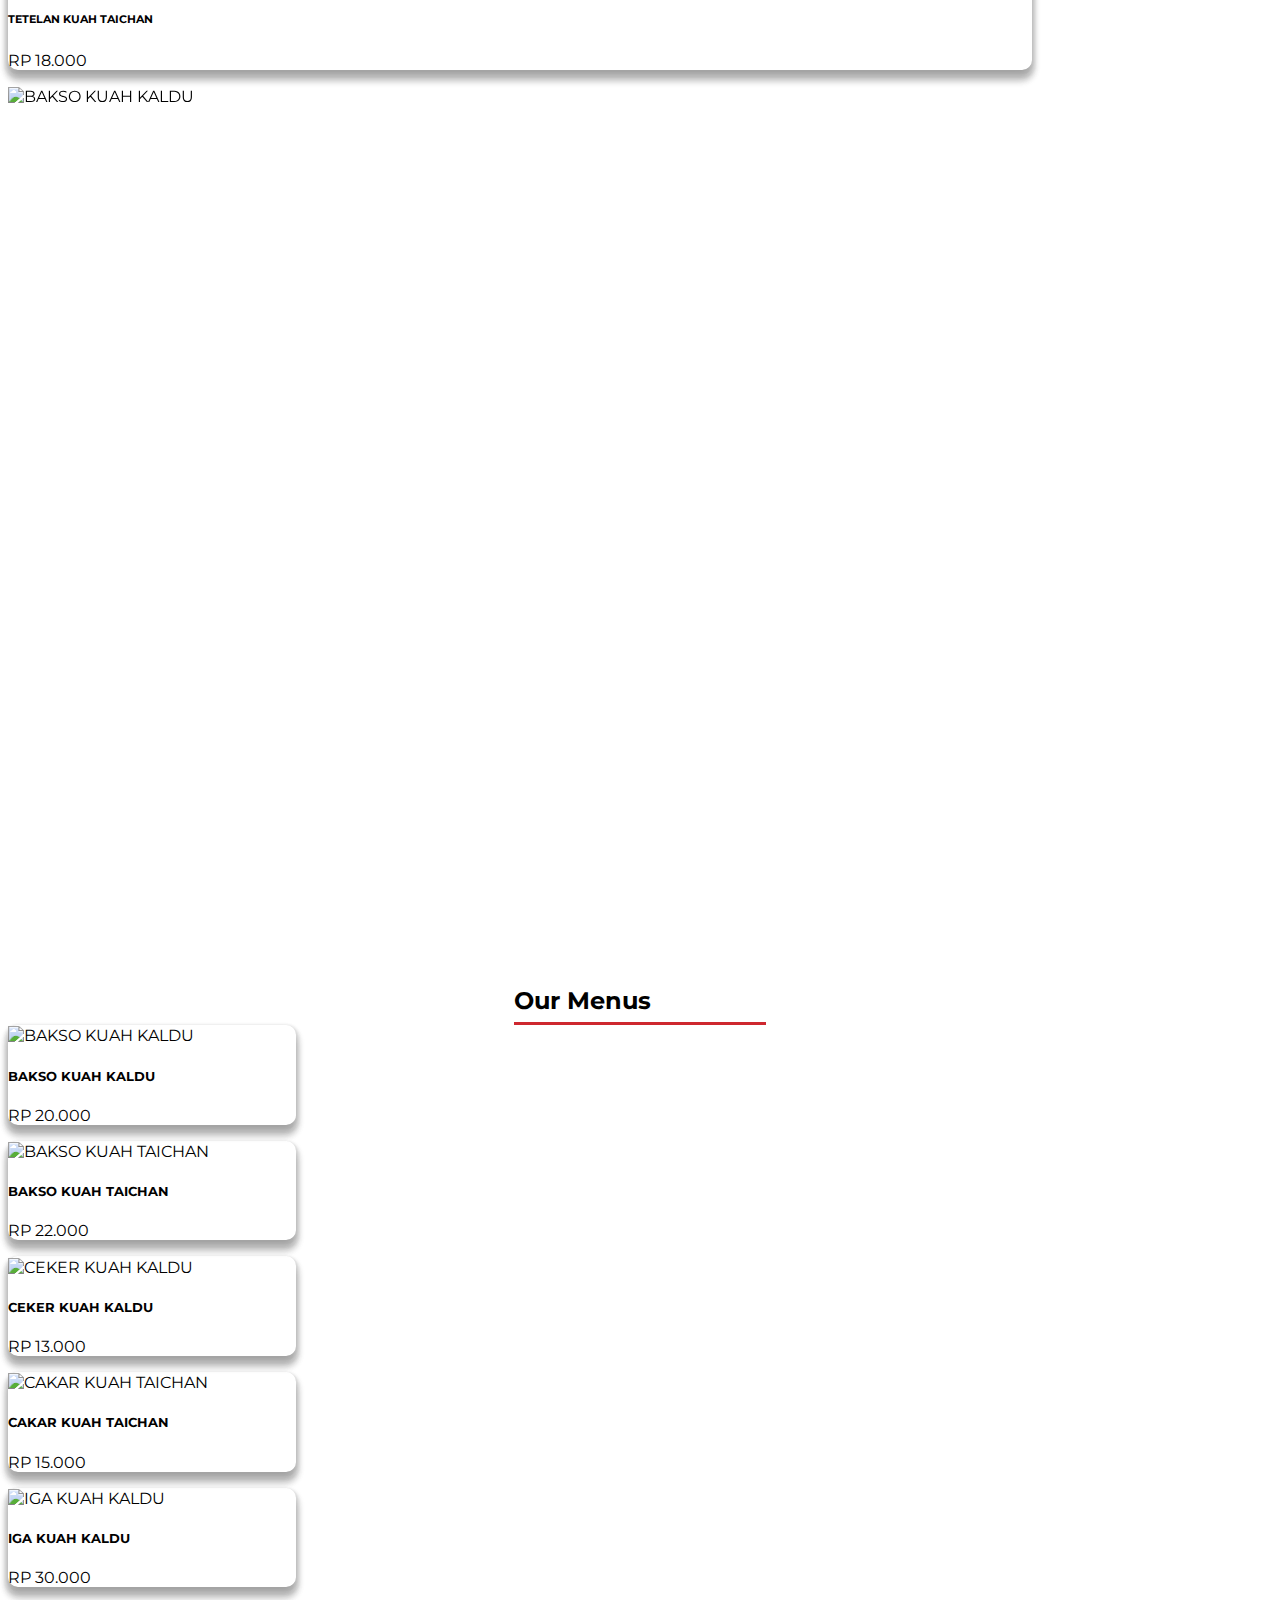
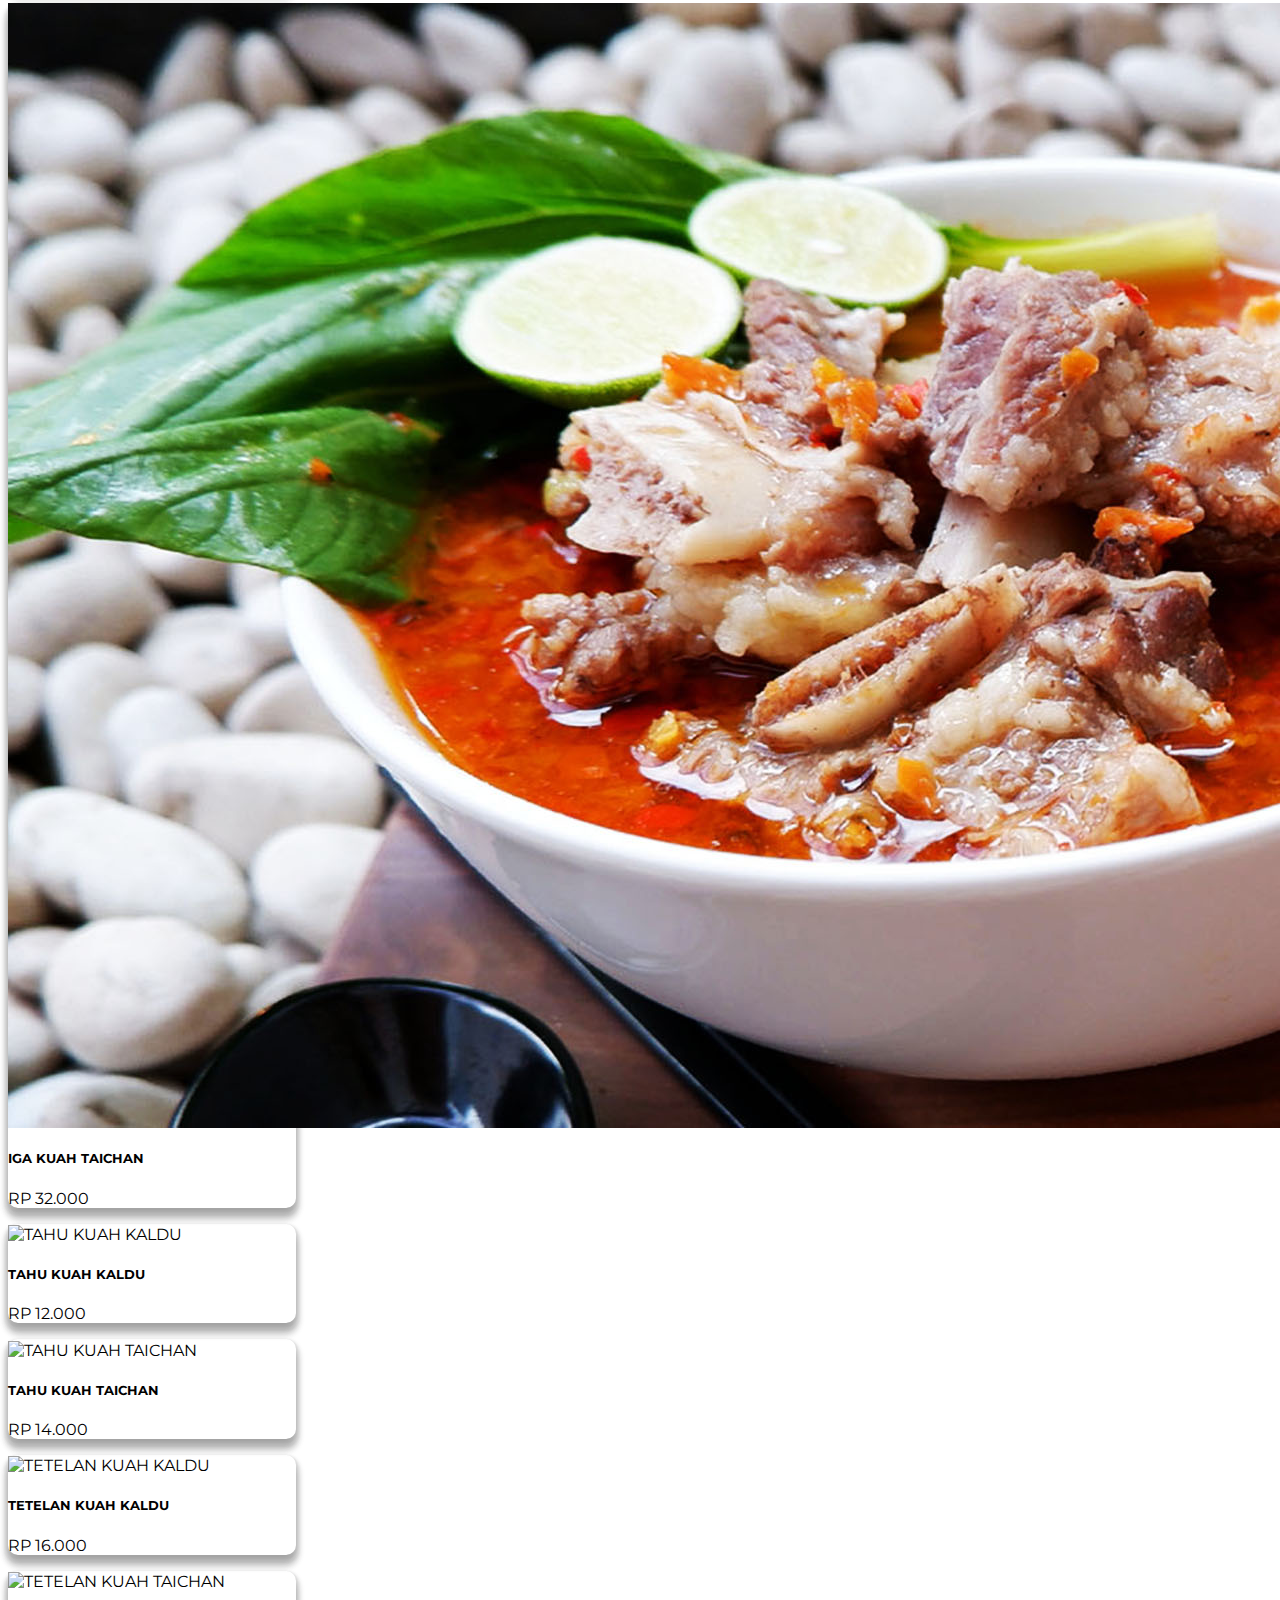
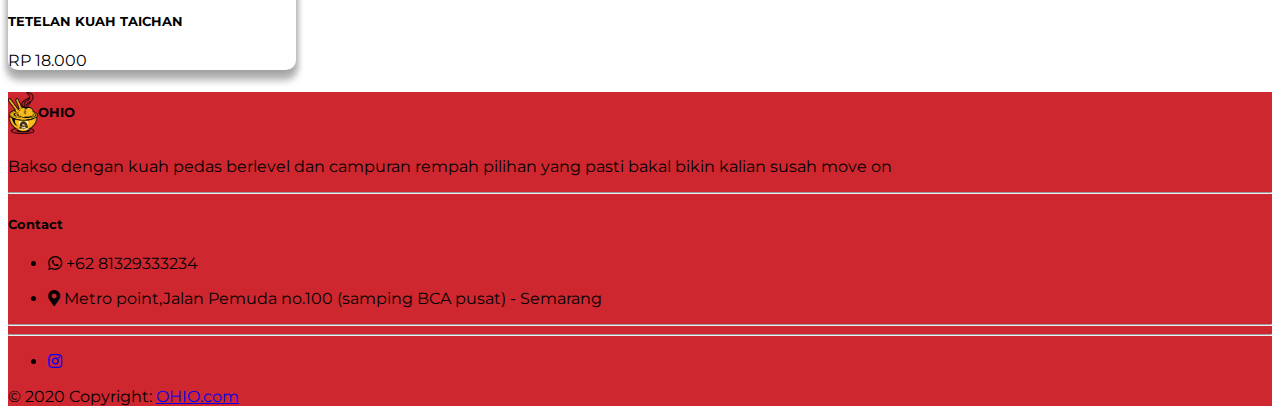
==== commit 88edc367: "Merge branch 'alan' into soyae" ====
--- a/index.html
+++ b/index.html
@@ -10,7 +10,7 @@
     <link rel="stylesheet" href="https://cdn.jsdelivr.net/npm/bootstrap@4.5.3/dist/css/bootstrap.min.css"
         integrity="sha384-TX8t27EcRE3e/ihU7zmQxVncDAy5uIKz4rEkgIXeMed4M0jlfIDPvg6uqKI2xXr2" crossorigin="anonymous">
     <link rel="stylesheet" href="https://cdnjs.cloudflare.com/ajax/libs/font-awesome/5.15.1/css/all.min.css">
-    <link rel="stylesheet" href="css/animate.css">
+    <link rel="stylesheet" href="animate.css">
     <link rel="stylesheet" href="style.css">
 
 
@@ -22,7 +22,7 @@
     <script src="https://cdn.jsdelivr.net/npm/bootstrap@4.5.3/dist/js/bootstrap.bundle.min.js"
         integrity="sha384-ho+j7jyWK8fNQe+A12Hb8AhRq26LrZ/JpcUGGOn+Y7RsweNrtN/tE3MoK7ZeZDyx"
         crossorigin="anonymous"></script>
-        <script src="js/wow.min.js"></script>
+    <script src="wow.min.js"></script>
 
     <link rel="icon" href="img/main-icon1.png" type="image/x-icon">
     <title>OHIO</title>
@@ -37,17 +37,32 @@
                 <a class="navbar-brand text-white font-weight-bold" href="#">
                     OHIO</a>
             </div>
-            <button class="navbar-toggler custom-toggler" type="button" data-toggle="collapse" data-target="#navbarText" onclick="openNav()"
-                aria-controls="navbarText" aria-expanded="false" aria-label="Toggle navigation">
-                <span class="navbar-toggler-icon"></span>
-            </button>
+           
+                <div class="menu-button" onclick="openNav()">
+                    <div class="bar"></div>
+                    <div class="bar"></div>
+                    <div class="bar"></div>
+                </div>
 
             <div id="mySidebar" class="sidebar">
                 <a href="javascript:void(0)" class="closebtn" onclick="closeNav()">×</a>
                 <ul class="navbar-nav text-center">
-                              <li class="nav-item dropdown">
-                                <a class="nav-link dropdown-toggle text-white" href="#" id="navbarDropdown" role="button" data-toggle="dropdown" aria-haspopup="true" aria-expanded="false">
-                          Bakso
+                    <li class="nav-item dropdown">
+                        <a class="nav-link text-white" id="menu-button">
+                            Order
+                        </a>
+                    </li>
+                    <li class="nav-item dropdown">
+                        <a class="nav-link text-white" href="#footer">
+                            Contact
+                        </a>
+                    </li>
+                    <hr class="clearfix w-100 my-4">
+
+                    <li class="nav-item dropdown mx-3">
+                        <a class="nav-link dropdown-toggle text-white" href="#" id="navbarDropdown" role="button"
+                            data-toggle="dropdown" aria-haspopup="true" aria-expanded="false">
+                            Bakso
                         </a>
                         <div class="dropdown-menu scrollable-menu my-2" aria-labelledby="navbarDropdown" id="scrollable"></div>
                       </li>
@@ -55,14 +70,14 @@
                         <a class="nav-link text-white" href="cumi.html">
                             Cumi
                         </a>
-                      </li>
-                      <li class="nav-item dropdown">
+                    </li>
+                    <li class="nav-item dropdown">
                         <a class="nav-link text-white" href="minuman.html">
                             Minuman
                         </a>
-                      </li>
+                    </li>
                 </ul>
-              </div>
+            </div>
         </div>
     </nav>
 
@@ -78,7 +93,7 @@
             <div class="swiper-pagination"></div>
 
             <!-- If we need navigation buttons -->
-            
+
             <div class="swiper-button-prev"></div>
             <div class="swiper-button-next"></div>
 
@@ -107,9 +122,11 @@
 
         </div>
         <!-- main content -->
-        <div class="container mt-4" id="all-menu-landscape">
-            <h2 class="section-title text-center text-danger my-5">Our Menus</h2>
-            <div class="d-flex flex-wrap" id="menu-landscape"></div>
+        <div id="main-content">
+            <div class="container mt-4" id="all-menu-landscape">
+                <h2 class="section-title text-center text-danger my-5">Our Menus</h2>
+                <div class="d-flex flex-wrap" id="menu-landscape"></div>
+            </div>
         </div>
 
 
@@ -164,5 +181,8 @@
     </footer>
 </body>
 <script src="main.js"></script>
-
+<script src="wow.min.js"></script>
+<script>
+    new WOW().init();
+</script>
 </html>--- a/style.css
+++ b/style.css
@@ -230,4 +230,65 @@
   .swiper-container {
     height: 100vh;
   }
+}
+
+.menu-button {
+
+  padding: 5px;
+
+  cursor: pointer;
+
+  -webkit-transition: .3s;
+  transition: .3s;
+
+  /*margin: 14px;
+			border-radius: 5px;*/
+}
+
+.menu-button .bar:nth-of-type(1) {
+  margin-top: 0px;
+}
+
+.menu-button .bar:nth-of-type(3) {
+  margin-bottom: 0px;
+}
+
+.bar {
+  position: relative;
+  display: block;
+
+  width: 3.5vw;
+  height: 3px;
+
+  margin: 7px auto;
+  background-color: #fff;
+
+  border-radius: 10px;
+
+  -webkit-transition: .3s;
+  transition: .3s;
+}
+
+.menu-button:hover .bar:nth-of-type(1) {
+  -webkit-transform: translateY(1.5px) rotate(-4.5deg);
+  -ms-transform: translateY(1.5px) rotate(-4.5deg);
+  transform: translateY(1.5px) rotate(-4.5deg);
+}
+
+.menu-button:hover .bar:nth-of-type(2) {
+  opacity: .9;
+}
+
+.menu-button:hover .bar:nth-of-type(3) {
+  -webkit-transform: translateY(-1.5px) rotate(4.5deg);
+  -ms-transform: translateY(-1.5px) rotate(4.5deg);
+  transform: translateY(-1.5px) rotate(4.5deg);
+}
+
+.sidebar .closebtn:hover {
+  transform: scale(1.5);
+}
+
+.dropdown .dropdown-menu .dropdown-item {
+  font-size: 12px;
 }